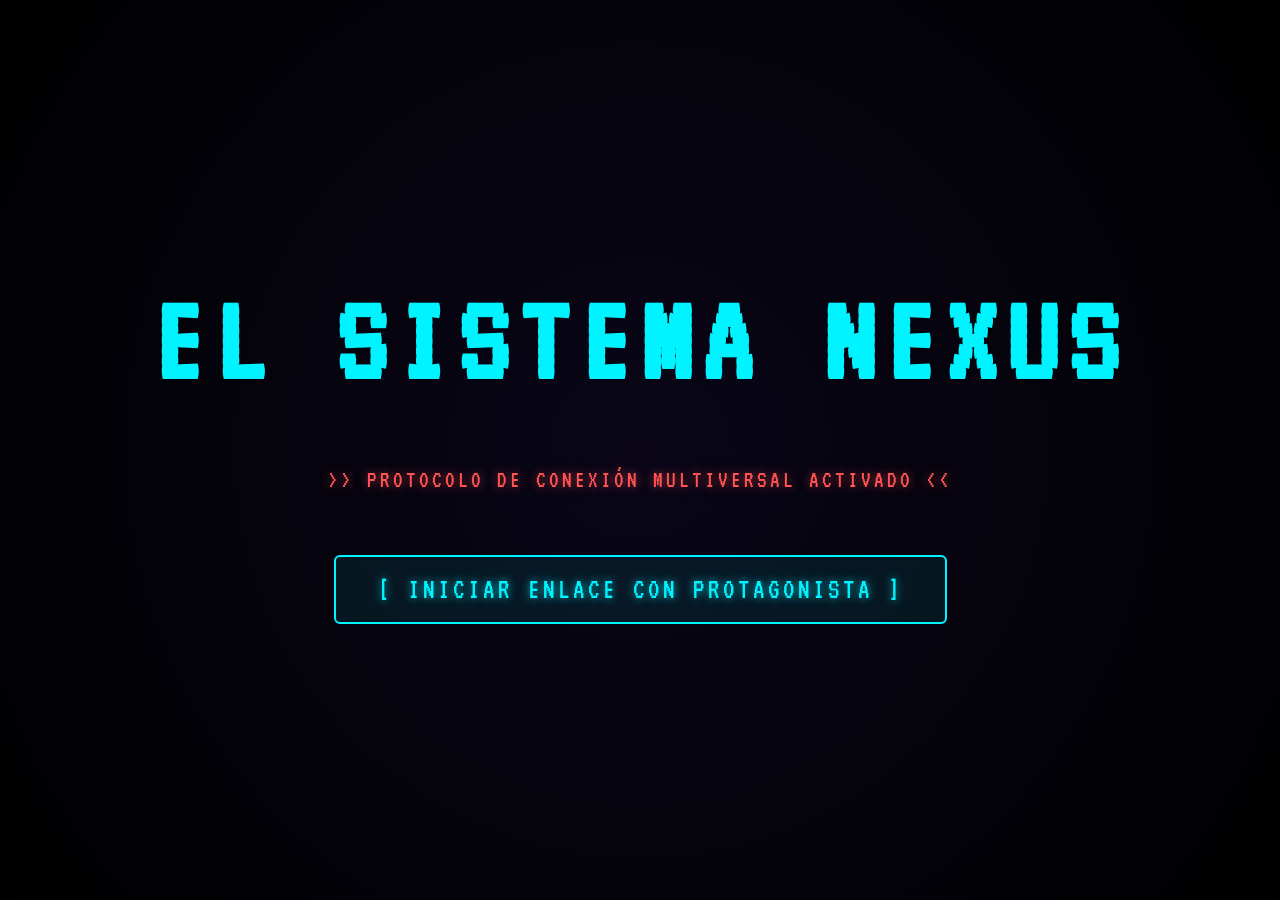
==== index.html @ ce7f97cc "Actualizacion de estilos, gifs transparentes y prologue" ====
<!DOCTYPE html>
<html lang="es">
<head>
    <meta charset="UTF-8">
    <meta name="viewport" content="width=device-width, initial-scale=1.0, maximum-scale=1.0, user-scalable=no">
    <title>Capítulo 1: El Sistema Nexus 📖✨</title>
    <link href="https://fonts.googleapis.com/css2?family=Montserrat:wght@300;400;600;700&family=VT323&display=swap" rel="stylesheet">
    <style>
        body, html {
            margin: 0; padding: 0;
            height: 100vh; width: 100vw;
            background-color: #05050a;
            color: #ffffff;
            font-family: 'Montserrat', sans-serif;
            overflow: hidden;
            user-select: none;
        }

        /* --- FONDOS DE LAS ESCENAS --- */
        #scene-bg {
            position: absolute;
            top: 0; left: 0; width: 100%; height: 100%;
            background-size: cover;
            background-position: center;
            transition: all 1.5s ease;
            z-index: 1;
        }

        .bg-system { background: radial-gradient(circle at center, #1a0b2e 0%, #000000 100%); }
        .bg-hero { background: radial-gradient(circle at top, #0d1b2a 0%, #000000 100%); }
        .bg-romance { background: linear-gradient(to bottom, #2b1055 0%, #7597de 100%); }
        .bg-atardecer { background-image: url('atardecer.jpg'); }

        /* Efecto de estática (Misterio/Gotham) */
        #fx-overlay {
            position: absolute;
            top: 0; left: 0; width: 100%; height: 100%;
            background-image: radial-gradient(rgba(255,255,255,0.1) 1px, transparent 1px);
            background-size: 4px 4px;
            opacity: 0.3;
            z-index: 2;
            pointer-events: none;
        }

        /* --- INTERFAZ DE NOVELA VISUAL --- */
        #vn-container {
            position: absolute;
            bottom: 0; left: 0; width: 100%; height: 100%;
            display: flex;
            flex-direction: column;
            justify-content: flex-end;
            align-items: center;
            z-index: 10;
            padding-bottom: 5vh;
        }

        /* Contenedor de Imagen del Personaje (Reemplaza a los emojis) */
        #character-sprite {
            width: 100%;
            max-width: 400px;
            height: 45vh; /* Ocupa casi la mitad de la pantalla */
            object-fit: contain;
            object-position: bottom;
            margin-bottom: -10px;
            transition: all 0.5s ease;
            opacity: 0;
            transform: translateY(20px);
            filter: drop-shadow(0 0 15px rgba(255,255,255,0.2));
        }

        .show-sprite { opacity: 1 !important; transform: translateY(0) !important; }

        /* Caja de diálogo - ESTILO MANHWA / HOLOGRAMA */
        #dialogue-box {
            width: 90%; max-width: 700px;
            background: rgba(10, 15, 30, 0.7); /* Más transparente */
            border: 2px solid #00f3ff; /* Borde cyan estilo sistema */
            border-radius: 8px;
            padding: 30px 25px 20px 25px;
            position: relative;
            /* Efecto de brillo de pantalla (Glow) */
            box-shadow: 0 0 20px rgba(0, 243, 255, 0.4), inset 0 0 15px rgba(0, 243, 255, 0.2);
            backdrop-filter: blur(8px); /* Efecto cristal */
            transition: opacity 0.5s ease; /* Para desaparecer en el prólogo */
        }

        /* Etiqueta del nombre (Estilo Rango/Sistema) */
        #name-tag {
            position: absolute;
            top: -18px; left: 20px;
            background: #00f3ff;
            color: #000;
            padding: 6px 20px;
            border-radius: 4px;
            font-weight: 800;
            font-size: 1.1rem;
            letter-spacing: 1.5px;
            text-transform: uppercase;
            box-shadow: 0 0 10px rgba(0, 243, 255, 0.6);
            border: 1px solid #ffffff;
        }

        /* Texto que se escribe solo */
        #dialogue-text {
            font-size: 1.2rem;
            line-height: 1.6;
            min-height: 90px;
            color: #e0f7fa;
            text-shadow: 0 2px 4px rgba(0,0,0,0.8);
        }

        /* Botón para avanzar o elegir opción */
        #choices-container {
            margin-top: 20px;
            display: flex;
            flex-direction: column;
            gap: 12px;
            align-items: flex-end;
            min-height: 45px;
        }

        .choice-btn {
            background: rgba(0, 243, 255, 0.1);
            border: 1px solid #00f3ff;
            color: #00f3ff;
            padding: 12px 24px;
            border-radius: 6px;
            font-family: 'Montserrat', sans-serif;
            font-weight: 700;
            font-size: 1rem;
            cursor: pointer;
            transition: all 0.3s ease;
            text-align: right;
            display: none; 
            animation: fadeIn 0.5s ease forwards;
            box-shadow: 0 0 5px rgba(0, 243, 255, 0.2);
        }

        @keyframes fadeIn { from { opacity: 0; transform: translateX(15px); } to { opacity: 1; transform: translateX(0); } }

        .choice-btn:hover, .choice-btn:active {
            background: #00f3ff;
            color: #000;
            box-shadow: 0 0 15px rgba(0, 243, 255, 0.8);
            transform: translateX(-5px);
        }

        /* Detalles de Fanfic / Letras especiales */
        .highlight { color: #00e676; font-weight: bold; text-shadow: 0 0 5px #00e676; }
        .blue-candy { color: #4fc3f7; font-weight: bold; text-shadow: 0 0 5px #4fc3f7; }
        .system-text { font-family: 'VT323', monospace; font-size: 1.5rem; color: #ff5252; text-shadow: 0 0 8px rgba(255,82,82,0.6); }

        /* --- PANTALLA DE INICIO (TITLE SCREEN) --- */
        #title-screen {
            position: fixed;
            top: 0; left: 0; width: 100%; height: 100%;
            background: radial-gradient(circle at center, #0a0618 0%, #000000 100%);
            z-index: 100;
            display: flex;
            flex-direction: column;
            justify-content: center;
            align-items: center;
            gap: 7vh;
            transition: opacity 1.5s ease, visibility 1.5s ease;
        }

        #title-screen.fade-out {
            opacity: 0;
            visibility: hidden;
            pointer-events: none;
        }

        #game-title {
            font-family: 'VT323', monospace;
            font-size: clamp(3rem, 11vw, 8rem);
            letter-spacing: 10px;
            margin: 0;
            color: #00f3ff;
            position: relative;
            animation: title-glow 3s ease-in-out infinite;
        }

        @keyframes title-glow {
            0%, 100% { text-shadow: 0 0 12px rgba(0,243,255,0.7), 0 0 35px rgba(0,243,255,0.4), 0 0 70px rgba(0,243,255,0.25); }
            50% { text-shadow: 0 0 20px rgba(0,243,255,1), 0 0 55px rgba(0,243,255,0.7), 0 0 100px rgba(0,243,255,0.5); }
        }

        /* Capas de Glitch (interferencia ligera) */
        #game-title::before, #game-title::after {
            content: attr(data-text);
            position: absolute;
            top: 0; left: 0; width: 100%;
            overflow: hidden;
            pointer-events: none;
            opacity: 0;
        }

        #game-title::before {
            color: #ff5252;
            clip-path: inset(0 0 55% 0);
            animation: glitch-a 4s infinite steps(1);
        }

        #game-title::after {
            color: #4fc3f7;
            clip-path: inset(60% 0 0 0);
            animation: glitch-b 4s infinite steps(1);
        }

        @keyframes glitch-a {
            0%, 91%, 100% { opacity: 0; transform: translate(0, 0); }
            92% { opacity: 0.85; transform: translate(-5px, 2px); }
            94% { opacity: 0.85; transform: translate(4px, -2px); }
            96% { opacity: 0.85; transform: translate(-3px, 1px); }
            98% { opacity: 0; transform: translate(0, 0); }
        }

        @keyframes glitch-b {
            0%, 90%, 100% { opacity: 0; transform: translate(0, 0); }
            93% { opacity: 0.85; transform: translate(5px, -1px); }
            95% { opacity: 0.85; transform: translate(-4px, 2px); }
            97% { opacity: 0.85; transform: translate(2px, -2px); }
            99% { opacity: 0; transform: translate(0, 0); }
        }

        #title-subtitle {
            font-family: 'VT323', monospace;
            font-size: clamp(1rem, 3vw, 1.5rem);
            color: #ff5252;
            letter-spacing: 3px;
            text-shadow: 0 0 10px rgba(255, 82, 82, 0.6);
            animation: subtitle-blink 2.5s ease-in-out infinite;
        }

        @keyframes subtitle-blink {
            0%, 100% { opacity: 0.4; }
            50% { opacity: 1; }
        }

        #start-btn {
            font-family: 'VT323', monospace;
            font-size: clamp(1.2rem, 3.5vw, 1.8rem);
            letter-spacing: 3px;
            background: rgba(0, 243, 255, 0.08);
            border: 2px solid #00f3ff;
            color: #00f3ff;
            padding: 18px 42px;
            border-radius: 6px;
            cursor: pointer;
            text-shadow: 0 0 8px rgba(0, 243, 255, 0.8);
            animation: start-pulse 2.4s ease-in-out infinite;
            transition: background 0.3s ease, color 0.3s ease, transform 0.3s ease;
        }

        @keyframes start-pulse {
            0%, 100% { box-shadow: 0 0 10px rgba(0, 243, 255, 0.3), inset 0 0 8px rgba(0, 243, 255, 0.1); transform: scale(1); }
            50% { box-shadow: 0 0 35px rgba(0, 243, 255, 0.9), inset 0 0 18px rgba(0, 243, 255, 0.35); transform: scale(1.05); }
        }

        #start-btn:hover, #start-btn:active {
            background: #00f3ff;
            color: #000;
            text-shadow: none;
            transform: scale(1.08);
            box-shadow: 0 0 40px rgba(0, 243, 255, 0.9);
        }

        #start-btn:disabled { cursor: default; }

        /* --- MODAL DE SELECCIÓN DE PERSONAJE --- */
        #char-modal {
            position: fixed;
            top: 0; left: 0; width: 100%; height: 100%;
            z-index: 200;
            background: rgba(3, 5, 12, 0.92);
            backdrop-filter: blur(10px);
            display: flex;
            flex-direction: column;
            justify-content: center;
            align-items: center;
            gap: 5vh;
            padding: 20px;
            opacity: 0;
            visibility: hidden;
            pointer-events: none;
            transition: opacity 0.8s ease, visibility 0.8s ease;
        }

        #char-modal.active {
            opacity: 1;
            visibility: visible;
            pointer-events: auto;
        }

        #char-modal.fade-out {
            opacity: 0;
            visibility: hidden;
            pointer-events: none;
            transition: opacity 1.5s ease, visibility 1.5s ease;
        }

        #char-modal-title {
            font-family: 'VT323', monospace;
            font-size: clamp(1.8rem, 6vw, 3.5rem);
            letter-spacing: 6px;
            margin: 0;
            color: #00f3ff;
            text-align: center;
            position: relative;
            animation: title-glow 3s ease-in-out infinite;
        }

        #char-modal-title::before, #char-modal-title::after {
            content: attr(data-text);
            position: absolute;
            top: 0; left: 0; width: 100%;
            overflow: hidden;
            pointer-events: none;
            opacity: 0;
        }

        #char-modal-title::before { color: #ff5252; clip-path: inset(0 0 55% 0); animation: glitch-a 4s infinite steps(1); }
        #char-modal-title::after { color: #4fc3f7; clip-path: inset(60% 0 0 0); animation: glitch-b 4s infinite steps(1); }

        /* Botón regresar (esquina superior izquierda) */
        #back-btn {
            position: absolute;
            top: 20px;
            left: 20px;
            font-family: 'VT323', monospace;
            font-size: 1.3rem;
            letter-spacing: 2px;
            background: rgba(0, 243, 255, 0.06);
            border: 1px solid rgba(0, 243, 255, 0.5);
            color: #00f3ff;
            padding: 10px 22px;
            border-radius: 6px;
            cursor: pointer;
            text-shadow: 0 0 8px rgba(0, 243, 255, 0.7);
            transition: all 0.25s ease;
            z-index: 5;
        }

        #back-btn:hover, #back-btn:active {
            background: #00f3ff;
            color: #000;
            text-shadow: none;
            box-shadow: 0 0 18px rgba(0, 243, 255, 0.8);
            transform: translateX(-3px);
        }

        /* Cuadrícula de tarjetas */
        #char-grid {
            display: grid;
            grid-template-columns: repeat(auto-fit, minmax(140px, 1fr));
            width: 100%;
            max-width: 820px;
            gap: 22px;
            transition: opacity 0.4s ease, filter 0.4s ease;
        }

        .char-card {
            position: relative;
            background: rgba(0, 243, 255, 0.05);
            border: 2px solid rgba(0, 243, 255, 0.5);
            border-radius: 10px;
            padding: 12px;
            cursor: pointer;
            text-align: center;
            transition: transform 0.25s ease, box-shadow 0.25s ease, border-color 0.25s ease, background 0.25s ease;
            animation: card-in 0.5s ease backwards;
        }

        @keyframes card-in {
            from { opacity: 0; transform: translateY(25px) scale(0.9); }
            to { opacity: 1; transform: translateY(0) scale(1); }
        }

        /* Flotación suave y continua de los personajes */
        @keyframes float {
            0%, 100% { transform: translateY(0); }
            50% { transform: translateY(-10px); }
        }

        .char-card img {
            width: 100%;
            aspect-ratio: 1 / 1;
            object-fit: cover;
            border-radius: 6px;
            display: block;
            filter: saturate(0.8) contrast(1.05);
            transition: filter 0.25s ease;
            animation: float 3.5s ease-in-out infinite;
        }

        .char-card .char-name {
            margin-top: 10px;
            font-family: 'VT323', monospace;
            font-size: 1.3rem;
            letter-spacing: 2px;
            color: #e0f7fa;
        }

        /* Candado superpuesto (personaje bloqueado) */
        .char-lock {
            position: absolute;
            top: 10px;
            right: 12px;
            font-size: 1.5rem;
            z-index: 2;
            pointer-events: none;
            filter: drop-shadow(0 0 8px rgba(255, 23, 68, 0.8));
            animation: lock-pulse 3s ease-in-out infinite;
        }

        @keyframes lock-pulse {
            0%, 100% { opacity: 0.75; transform: scale(1); }
            50% { opacity: 1; transform: scale(1.12); }
        }

        .char-card:hover, .char-card:active {
            transform: scale(1.08) translateY(-4px);
            border-color: #00f3ff;
            background: rgba(0, 243, 255, 0.15);
            box-shadow: 0 0 25px rgba(0, 243, 255, 0.7), inset 0 0 12px rgba(0, 243, 255, 0.3);
            z-index: 2;
        }

        .char-card:hover img, .char-card:active img { filter: saturate(1.3); }

        .char-card.selected {
            border-color: #ff1744;
            box-shadow: 0 0 25px rgba(255, 23, 68, 0.7), inset 0 0 12px rgba(255, 23, 68, 0.3);
        }

        /* Botón dorado para crear protagonista */
        #create-btn {
            font-family: 'VT323', monospace;
            font-size: clamp(1.2rem, 3.5vw, 1.7rem);
            letter-spacing: 3px;
            background: rgba(255, 215, 0, 0.08);
            border: 2px solid #ffd700;
            color: #ffd700;
            padding: 16px 40px;
            border-radius: 8px;
            cursor: pointer;
            text-shadow: 0 0 10px rgba(255, 215, 0, 0.8);
            animation: create-pulse 2s ease-in-out infinite;
            transition: background 0.3s ease, color 0.3s ease, transform 0.3s ease;
            width: 90%;
            max-width: 820px;
        }

        @keyframes create-pulse {
            0%, 100% { box-shadow: 0 0 12px rgba(255, 215, 0, 0.35), inset 0 0 8px rgba(255, 215, 0, 0.12); transform: scale(1); }
            50% { box-shadow: 0 0 35px rgba(255, 215, 0, 0.85), inset 0 0 18px rgba(255, 215, 0, 0.3); transform: scale(1.03); }
        }

        #create-btn:hover, #create-btn:active {
            background: #ffd700;
            color: #000;
            text-shadow: none;
            transform: scale(1.04);
            box-shadow: 0 0 40px rgba(255, 215, 0, 0.9);
        }

        /* --- MODAL DE CREACIÓN DE AVATAR (CYBERPUNK) --- */
        #creator-modal {
            position: fixed;
            top: 0; left: 0; width: 100%; height: 100%;
            z-index: 250;
            background: rgba(5, 2, 12, 0.95);
            backdrop-filter: blur(12px);
            display: flex;
            flex-direction: column;
            justify-content: center;
            align-items: center;
            gap: 4vh;
            padding: 20px;
            overflow-y: auto;
            opacity: 0;
            visibility: hidden;
            pointer-events: none;
            transition: opacity 0.8s ease, visibility 0.8s ease;
        }

        #creator-modal.active {
            opacity: 1;
            visibility: visible;
            pointer-events: auto;
        }

        #creator-modal.fade-out {
            opacity: 0;
            visibility: hidden;
            pointer-events: none;
            transition: opacity 1.5s ease, visibility 1.5s ease;
        }

        #creator-title {
            font-family: 'VT323', monospace;
            font-size: clamp(1.8rem, 6vw, 3.5rem);
            letter-spacing: 8px;
            margin: 0;
            color: #ff2bd6;
            position: relative;
            text-shadow: 0 0 10px rgba(255, 43, 214, 0.8), 0 0 35px rgba(255, 43, 214, 0.5), 0 0 70px rgba(255, 43, 214, 0.35);
            animation: creator-glow 3s ease-in-out infinite;
        }

        @keyframes creator-glow {
            0%, 100% { text-shadow: 0 0 10px rgba(255, 43, 214, 0.8), 0 0 35px rgba(255, 43, 214, 0.5), 0 0 70px rgba(255, 43, 214, 0.35); }
            50% { text-shadow: 0 0 16px rgba(255, 43, 214, 1), 0 0 50px rgba(255, 43, 214, 0.75), 0 0 100px rgba(255, 43, 214, 0.55); }
        }

        /* Layout de dos columnas del creador (Flexbox) */
        #creator-layout {
            display: flex;
            flex-wrap: wrap;
            justify-content: center;
            align-items: flex-start;
            gap: 40px;
            width: 100%;
            max-width: 960px;
        }

        /* Columna izquierda: vista previa del avatar */
        #creator-preview {
            display: flex;
            flex-direction: column;
            align-items: center;
            gap: 14px;
            flex: 0 1 300px;
            min-width: 240px;
        }

        #preview-frame {
            width: 100%;
            max-width: 280px;
            aspect-ratio: 4 / 5;
            border: 2px solid #ff2bd6;
            border-radius: 12px;
            background: rgba(255, 43, 214, 0.05);
            box-shadow: 0 0 20px rgba(255, 43, 214, 0.4), inset 0 0 15px rgba(255, 43, 214, 0.2);
            overflow: hidden;
            display: flex;
            align-items: center;
            justify-content: center;
        }

        /* Flotación suave de la vista previa (con escala para cubrir el marco) */
        @keyframes float-preview {
            0%, 100% { transform: translateY(0) scale(1.06); }
            50% { transform: translateY(-12px) scale(1.06); }
        }

        #avatar-preview {
            width: 100%;
            height: 100%;
            object-fit: cover;
            animation: float-preview 3.5s ease-in-out infinite;
        }

        #preview-label {
            font-family: 'VT323', monospace;
            font-size: 1.15rem;
            letter-spacing: 2px;
            color: #ffb3ef;
            text-shadow: 0 0 8px rgba(255, 43, 214, 0.6);
            text-align: center;
        }

        /* Columna derecha: opciones */
        #creator-options-col {
            flex: 1 1 340px;
            min-width: 280px;
            display: flex;
            flex-direction: column;
            justify-content: center;
            gap: 4vh;
        }

        .creator-section {
            width: 100%;
            max-width: 700px;
            text-align: center;
        }

        .creator-section h3 {
            font-family: 'VT323', monospace;
            font-size: clamp(1.2rem, 3.5vw, 1.6rem);
            letter-spacing: 4px;
            color: #00f3ff;
            text-shadow: 0 0 10px rgba(0, 243, 255, 0.7);
            margin: 0 0 15px 0;
            text-transform: uppercase;
        }

        /* Campo de nombre del jugador */
        #playerNameInput {
            width: 100%;
            max-width: 320px;
            box-sizing: border-box;
            display: block;
            margin: 0 auto;
            font-family: 'VT323', monospace;
            font-size: 1.3rem;
            letter-spacing: 2px;
            background: rgba(5, 2, 12, 0.8);
            border: 2px solid #ff2bd6;
            color: #ffffff;
            padding: 12px 16px;
            border-radius: 6px;
            text-align: center;
            text-shadow: 0 0 8px rgba(255, 255, 255, 0.6);
            box-shadow: 0 0 12px rgba(255, 43, 214, 0.3), inset 0 0 8px rgba(255, 43, 214, 0.15);
            outline: none;
            transition: all 0.25s ease;
        }

        #playerNameInput::placeholder {
            color: rgba(255, 179, 239, 0.45);
            text-shadow: none;
        }

        #playerNameInput:focus {
            border-color: #00f3ff;
            box-shadow: 0 0 18px rgba(0, 243, 255, 0.6), inset 0 0 10px rgba(0, 243, 255, 0.2);
        }

        .creator-options {
            display: flex;
            flex-wrap: wrap;
            gap: 12px;
            justify-content: center;
        }

        .option-btn {
            font-family: 'VT323', monospace;
            font-size: 1.25rem;
            letter-spacing: 2px;
            background: rgba(255, 43, 214, 0.06);
            border: 2px solid rgba(255, 43, 214, 0.5);
            color: #ffb3ef;
            padding: 12px 26px;
            border-radius: 6px;
            cursor: pointer;
            transition: all 0.25s ease;
        }

        .option-btn:hover {
            border-color: #ff2bd6;
            box-shadow: 0 0 15px rgba(255, 43, 214, 0.5);
            transform: translateY(-2px);
        }

        .option-btn.selected {
            background: #ff2bd6;
            border-color: #ff2bd6;
            color: #0a0212;
            box-shadow: 0 0 20px rgba(255, 43, 214, 0.8), inset 0 0 8px rgba(255, 43, 214, 0.4);
            transform: scale(1.05);
        }

        /* Botón + estadísticas de objeto inicial */
        .option-group {
            display: flex;
            flex-direction: column;
            align-items: center;
            gap: 6px;
        }

        .option-stats {
            font-family: 'VT323', monospace;
            font-size: 1.05rem;
            letter-spacing: 1px;
            color: #00f3ff;
            text-shadow: 0 0 8px rgba(0, 243, 255, 0.6);
        }

        /* Botones inferiores del creador */
        #creator-actions {
            display: flex;
            flex-wrap: wrap;
            justify-content: center;
            align-items: center;
            gap: 20px;
        }

        #creator-back-btn {
            font-family: 'VT323', monospace;
            font-size: clamp(1.1rem, 3vw, 1.5rem);
            letter-spacing: 3px;
            background: rgba(255, 23, 68, 0.08);
            border: 2px solid #ff1744;
            color: #ff1744;
            padding: 14px 36px;
            border-radius: 8px;
            cursor: pointer;
            text-shadow: 0 0 10px rgba(255, 23, 68, 0.8);
            transition: background 0.3s ease, color 0.3s ease, transform 0.3s ease;
        }

        #creator-back-btn:hover, #creator-back-btn:active {
            background: #ff1744;
            color: #000;
            text-shadow: none;
            box-shadow: 0 0 30px rgba(255, 23, 68, 0.9);
            transform: translateX(-3px);
        }

        #link-btn {
            font-family: 'VT323', monospace;
            font-size: clamp(1.2rem, 3.5vw, 1.7rem);
            letter-spacing: 4px;
            background: rgba(0, 230, 118, 0.08);
            border: 2px solid #00e676;
            color: #00e676;
            padding: 16px 50px;
            border-radius: 8px;
            cursor: pointer;
            text-shadow: 0 0 10px rgba(0, 230, 118, 0.8);
            animation: link-pulse 2s ease-in-out infinite;
            transition: background 0.3s ease, color 0.3s ease, transform 0.3s ease;
        }

        @keyframes link-pulse {
            0%, 100% { box-shadow: 0 0 12px rgba(0, 230, 118, 0.35), inset 0 0 8px rgba(0, 230, 118, 0.12); transform: scale(1); }
            50% { box-shadow: 0 0 35px rgba(0, 230, 118, 0.85), inset 0 0 18px rgba(0, 230, 118, 0.3); transform: scale(1.04); }
        }

        #link-btn:hover, #link-btn:active {
            background: #00e676;
            color: #000;
            text-shadow: none;
            transform: scale(1.06);
            box-shadow: 0 0 40px rgba(0, 230, 118, 0.9);
        }

        #link-btn:disabled { cursor: default; }

        /* --- OVERLAY DE ACCESO DENEGADO --- */
        #lock-overlay {
            position: fixed;
            top: 0; left: 0; width: 100%; height: 100%;
            z-index: 400;
            background: rgba(2, 2, 8, 0.88);
            backdrop-filter: blur(4px);
            display: flex;
            flex-direction: column;
            justify-content: center;
            align-items: center;
            padding: 20px;
            opacity: 0;
            visibility: hidden;
            pointer-events: none;
            transition: opacity 0.3s ease, visibility 0.3s ease;
        }

        #lock-overlay.show {
            opacity: 1;
            visibility: visible;
            pointer-events: auto;
        }

        #lock-overlay-text {
            font-family: 'VT323', monospace;
            font-size: clamp(1.2rem, 4vw, 2.2rem);
            letter-spacing: 2px;
            line-height: 1.5;
            color: #ff1744;
            text-shadow: 0 0 10px rgba(255, 23, 68, 0.9), 0 0 30px rgba(255, 23, 68, 0.6), 0 0 60px rgba(255, 23, 68, 0.4);
            text-align: center;
            max-width: 800px;
            animation: error-shake 0.15s linear 8;
        }

        @keyframes error-shake {
            0% { transform: translate(0, 0); }
            25% { transform: translate(-3px, 1px); }
            50% { transform: translate(3px, -2px); }
            75% { transform: translate(-2px, -1px); }
            100% { transform: translate(2px, 2px); }
        }

        /* --- PRÓLOGO: RUPTURA DIMENSIONAL --- */
        /* Glitch visual + temblor de pantalla (clase del contenedor principal) */
        #vn-container.glitch-mode { animation: screen-shake 0.45s linear infinite; }

        @keyframes screen-shake {
            0%, 100% { transform: translate(0, 0); filter: none; }
            8% { transform: translate(-12px, 6px); filter: hue-rotate(90deg) saturate(2); }
            16% { transform: translate(10px, -8px); filter: invert(0.08) contrast(1.3); }
            24% { transform: translate(-8px, -6px); filter: hue-rotate(-60deg); }
            32% { transform: translate(12px, 7px); filter: none; }
            40% { transform: translate(-10px, 4px); filter: contrast(1.6) saturate(0.4); }
            48% { transform: translate(9px, -5px); filter: hue-rotate(140deg); }
            56% { transform: translate(-7px, 8px); filter: invert(0.06); }
            64% { transform: translate(11px, -7px); filter: none; }
            72% { transform: translate(-9px, 5px); filter: hue-rotate(-120deg) contrast(1.2); }
            80% { transform: translate(8px, 6px); filter: invert(0.05); }
            88% { transform: translate(-6px, -8px); filter: hue-rotate(60deg); }
        }

        /* Oscurecimiento intermitente del fondo durante la ruptura */
        #scene-bg.bg-dark-flicker { animation: bg-dark-flicker 0.9s linear infinite; }

        @keyframes bg-dark-flicker {
            0%, 100% { filter: brightness(1); }
            20% { filter: brightness(0.2); }
            35% { filter: brightness(0.85); }
            55% { filter: brightness(0.1); }
            70% { filter: brightness(0.75); }
            85% { filter: brightness(0.25); }
        }

        /* Destello blanco → negro absoluto */
        #flash-overlay {
            position: fixed;
            top: 0; left: 0; width: 100%; height: 100%;
            z-index: 500;
            background: #ffffff;
            opacity: 0;
            display: none;
            pointer-events: none;
            transition: opacity 0.6s ease, background-color 0.9s ease;
        }

    </style>
</head>
<body>

    <!-- PANTALLA DE INICIO -->
    <div id="title-screen">
        <h1 id="game-title" data-text="EL SISTEMA NEXUS">EL SISTEMA NEXUS</h1>
        <div id="title-subtitle">&gt;&gt; PROTOCOLO DE CONEXIÓN MULTIVERSAL ACTIVADO &lt;&lt;</div>
        <button id="start-btn">[ INICIAR ENLACE CON PROTAGONISTA ]</button>
    </div>

    <!-- MODAL DE SELECCIÓN DE PERSONAJE -->
    <div id="char-modal">
        <button id="back-btn">◁ REGRESAR</button>
        <h2 id="char-modal-title" data-text="SELECCIONA A TU PERSONAJE">SELECCIONA A TU PERSONAJE</h2>
        <div id="char-grid"></div>
        <button id="create-btn">✦ FORJAR NUEVA ENTIDAD ✦</button>
    </div>

    <!-- MODAL DE CREACIÓN DE AVATAR -->
    <div id="creator-modal">
        <h2 id="creator-title">CREACIÓN DE AVATAR</h2>

        <div id="creator-layout">
            <!-- Columna izquierda: vista previa del avatar -->
            <div id="creator-preview">
                <div id="preview-frame">
                    <img id="avatar-preview" src="chica_neutral.gif" alt="Avatar">
                </div>
                <div id="preview-label">ATUENDO ACTUAL: NEUTRAL</div>
            </div>

            <!-- Columna derecha: opciones -->
            <div id="creator-options-col">
                <div class="creator-section">
                    <h3>&gt; Nombre</h3>
                    <input type="text" id="playerNameInput" placeholder="Ingresa tu nombre..." maxlength="20" autocomplete="off">
                </div>

                <div class="creator-section">
                    <h3>&gt; Atuendo</h3>
                    <div class="creator-options" id="outfit-options">
                        <div class="option-btn" data-value="Traje de Héroe">[ Traje de Héroe ]</div>
                        <div class="option-btn" data-value="Ropa Casual">[ Ropa Casual ]</div>
                        <div class="option-btn" data-value="Armadura Ligera">[ Armadura Ligera ]</div>
                    </div>
                </div>

                <div class="creator-section">
                    <h3>&gt; Objeto Inicial</h3>
                    <div class="creator-options" id="item-options">
                        <div class="option-group">
                            <div class="option-btn" data-value="Chocolates de Menta 🍫">[ Chocolates de Menta 🍫 ]</div>
                            <div class="option-stats">+50 Energía / +10 Regeneración</div>
                        </div>
                        <div class="option-group">
                            <div class="option-btn" data-value="Paleta Azul 🍭">[ Paleta Azul 🍭 ]</div>
                            <div class="option-stats">+20 Carisma / +15 Suerte</div>
                        </div>
                    </div>
                </div>
            </div>
        </div>

        <div id="creator-actions">
            <button id="creator-back-btn">◁ VOLVER</button>
            <button id="link-btn">[ INICIAR ENLACE ]</button>
        </div>
    </div>

    <!-- OVERLAY DE ACCESO DENEGADO -->
    <div id="lock-overlay">
        <div id="lock-overlay-text"></div>
    </div>

    <!-- DESTELLO BLANCO/NEGRO (TRANSICIÓN DEL PRÓLOGO) -->
    <div id="flash-overlay"></div>

    <!-- FONDO Y EFECTOS -->
    <div id="scene-bg" class="bg-system"></div>
    <div id="fx-overlay"></div>

    <!-- CONTENEDOR DE LA NOVELA VISUAL -->
    <div id="vn-container">
        <!-- SPRITE DEL PERSONAJE: JS inyecta <img> o <video id="character-sprite"> según la extensión -->
        <img id="character-sprite" src="" alt="Personaje">
        
        <div id="dialogue-box">
            <div id="name-tag">Sistema</div>
            <div id="dialogue-text"></div>
            
            <div id="choices-container">
                <!-- Los botones de opciones aparecerán aquí -->
            </div>
        </div>
    </div>

    <script>
        // --- MOTOR DE NOVELA VISUAL ---
        
        // La historia completa (¡Ahora usa imágenes en lugar de emojis!)
        // Nota: En 'image', pon la URL o ruta local de las imágenes PNG que quieras usar.
        const story = [
            {
                name: "[ ALERTA DEL SISTEMA ]",
                image: "https://cdn-icons-png.flaticon.com/512/8682/8682914.png", // Imagen de sistema/holograma
                bg: "bg-system",
                text: "<span class='system-text'>Buscando en el multiverso... Escaneando Ciudad Gótica y Ciudad Central... Escaneando Asociación de Héroes...</span>",
                choices: [{ text: "[ Ver resultados ]", next: 1 }]
            },
            {
                name: "[ ALERTA DEL SISTEMA ]",
                image: "https://cdn-icons-png.flaticon.com/512/8682/8682914.png",
                bg: "bg-system",
                text: "<span class='system-text'>ERROR. Ningún héroe registrado cumple con los requisitos. Se requiere a la protagonista principal. Identidad confirmada: MARELY.</span>",
                choices: [{ text: "¿Qué está pasando?", next: 2 }]
            },
            {
                name: "Ángel (Admin)",
                image: "fusion.mp4", // Aquí pondrías un sprite tipo anime o sombra
                bg: "bg-hero",
                text: "Tranquila. He hackeado la interfaz. Sé que te encantan las buenas historias de ficción, los manhwas y los misterios...",
                choices: [{ text: "Así es...", next: 3 }, { text: "¿Quién eres?", next: 3 }]
            },
            {
                name: "Ángel (Admin)",
                image: "fusion.mp4",
                bg: "bg-hero",
                text: "Barry Allen puede romper la barrera del tiempo, Dick Grayson tiene la agilidad perfecta y Saitama acaba con todo de un golpe...",
                choices: [{ text: "Sigue...", next: 4 }]
            }
        ];

        let currentScene = 0;
        let isTyping = false;
        let typeTimer;
        
        const uiBg = document.getElementById('scene-bg');
        let uiSprite = document.getElementById('character-sprite');
        const uiName = document.getElementById('name-tag');
        const uiText = document.getElementById('dialogue-text');
        const uiChoices = document.getElementById('choices-container');
        const uiDialogueBox = document.getElementById('dialogue-box');
        const uiVnContainer = document.getElementById('vn-container');
        const uiFlashOverlay = document.getElementById('flash-overlay');

        // Carga el sprite del personaje: <img> para imágenes, <video> para archivos de video
        // (intercambia el elemento según la extensión, conservando el id y los estilos CSS)
        function setCharacterSprite(source) {
            const isVideo = /\.(mp4|webm|ogv|mov)$/i.test(source || '');
            const wanted = isVideo ? 'video' : 'img';

            if (uiSprite.tagName.toLowerCase() !== wanted) {
                let el;
                if (isVideo) {
                    el = document.createElement('video');
                    el.autoplay = true;
                    el.loop = true;
                    el.muted = true;
                    el.playsInline = true;
                } else {
                    el = document.createElement('img');
                    el.alt = 'Personaje';
                }
                el.id = 'character-sprite';
                el.src = source;
                uiSprite.replaceWith(el);
                uiSprite = el;
            } else {
                uiSprite.src = source;
            }

            // Forzar reproducción del video al cambiar de escena
            if (isVideo) {
                uiSprite.load();
                const playPromise = uiSprite.play();
                if (playPromise && playPromise.catch) playPromise.catch(() => {});
            }
        }

        // Muestra el sprite con su transición (doble rAF para que anime aunque el elemento sea nuevo)
        function showSprite() {
            requestAnimationFrame(() => requestAnimationFrame(() => uiSprite.classList.add('show-sprite')));
        }
        const uiTitleScreen = document.getElementById('title-screen');
        const uiStartBtn = document.getElementById('start-btn');
        const uiCharModal = document.getElementById('char-modal');
        const uiCharGrid = document.getElementById('char-grid');
        const uiCreateBtn = document.getElementById('create-btn');
        const uiBackBtn = document.getElementById('back-btn');
        const uiCreatorModal = document.getElementById('creator-modal');
        const uiOutfitOptions = document.getElementById('outfit-options');
        const uiItemOptions = document.getElementById('item-options');
        const uiLinkBtn = document.getElementById('link-btn');
        const uiCreatorBackBtn = document.getElementById('creator-back-btn');
        const uiAvatarPreview = document.getElementById('avatar-preview');
        const uiPreviewLabel = document.getElementById('preview-label');
        const uiPlayerNameInput = document.getElementById('playerNameInput');
        const uiLockOverlay = document.getElementById('lock-overlay');
        const uiLockText = document.getElementById('lock-overlay-text');

        // Función para escribir el texto
        function typeWriter(htmlText, index, callback) {
            isTyping = true;
            uiText.innerHTML = htmlText;
            uiText.style.opacity = 0;
            
            let op = 0;
            typeTimer = setInterval(() => {
                if (op >= 1) {
                    clearInterval(typeTimer);
                    isTyping = false;
                    if (callback) callback();
                }
                uiText.style.opacity = op;
                op += 0.05;
            }, 30);
        }

        // Cargar una escena específica
        function loadScene(index) {
            const scene = story[index];
            currentScene = index;

            uiChoices.innerHTML = '';
            uiText.innerHTML = '';
            uiBg.className = scene.bg;
            
            // Cargar imagen o video del personaje
            uiSprite.classList.remove('show-sprite');
            setTimeout(() => {
                setCharacterSprite(scene.image);
                showSprite();
            }, 200);

            uiName.innerText = scene.name;
            
            // Cambiar color del cuadro y nombre según quién habla
            if(scene.name === "[ ALERTA DEL SISTEMA ]" || scene.name === "Sistema") {
                uiName.style.background = '#ff5252';
                uiName.style.color = '#fff';
                uiName.style.boxShadow = '0 0 10px rgba(255, 82, 82, 0.6)';
                uiDialogueBox.style.borderColor = '#ff5252';
                uiDialogueBox.style.boxShadow = '0 0 20px rgba(255, 82, 82, 0.4), inset 0 0 15px rgba(255, 82, 82, 0.2)';
            } else {
                uiName.style.background = '#00f3ff';
                uiName.style.color = '#000';
                uiName.style.boxShadow = '0 0 10px rgba(0, 243, 255, 0.6)';
                uiDialogueBox.style.borderColor = '#00f3ff';
                uiDialogueBox.style.boxShadow = '0 0 20px rgba(0, 243, 255, 0.4), inset 0 0 15px rgba(0, 243, 255, 0.2)';
            }

            typeWriter(scene.text, 0, () => {
                scene.choices.forEach(choice => {
                    const btn = document.createElement('div');
                    btn.className = 'choice-btn';
                    btn.innerText = choice.text;
                    btn.onclick = () => loadScene(choice.next);
                    uiChoices.appendChild(btn);
                    setTimeout(() => btn.style.display = 'block', 100);
                });
            });
        }

        // --- PRÓLOGO: CUTSCINE CINEMÁTICA ---
        const prologueLines = [
            { name: "Ángel", image: "fusion.mp4", text: "La tarde está perfecta hoy, ¿no crees? Siento que este momento podría durar para siempre." },
            { name: "Marely", image: null, text: "Sí, todo está muy tranquilo..." },
            // --- Aquí ocurre la RUPTURA DIMENSIONAL ---
            { name: "Marely", image: null, text: "¿Ángel...? ¿Qué está pasando? El cielo se está rompiendo." },
            { name: "Ángel", image: "fusion.mp4", text: "Es una fisura dimensional... te están arrastrando al otro lado." },
            { name: "Marely", image: null, text: "¡No, Ángel! ¡No me sueltes!" },
            { name: "Ángel", image: "fusion.mp4", text: "Escúchame bien. No importa a qué dimensión vayas, ni a quién tengas que enfrentar. Te voy a esperar. Sobrevive y encuentra el camino de regreso a mí." }
        ];

        let prologueActive = false;
        let prologueBusy = false;
        let prologueIndex = 0;

        function playPrologue() {
            prologueActive = true;
            prologueBusy = false;
            prologueIndex = 0;

            // Fondo del atardecer tranquilo
            uiBg.className = 'bg-atardecer';

            // Estilo de diálogo cyan para los personajes
            uiName.style.background = '#00f3ff';
            uiName.style.color = '#000';
            uiName.style.boxShadow = '0 0 10px rgba(0, 243, 255, 0.6)';
            uiDialogueBox.style.borderColor = '#00f3ff';
            uiDialogueBox.style.boxShadow = '0 0 20px rgba(0, 243, 255, 0.4), inset 0 0 15px rgba(0, 243, 255, 0.2)';
            uiChoices.innerHTML = '';
            uiDialogueBox.style.opacity = '1';

            showPrologueLine(0);
        }

        // Marely usa el atuendo elegido en la creación del avatar
        function showPrologueLine(i) {
            const line = prologueLines[i];
            const sprite = line.image || avatarImages[playerOutfit] || 'chica_neutral.gif';
            uiName.innerText = line.name;
            uiSprite.classList.remove('show-sprite');
            setTimeout(() => {
                setCharacterSprite(sprite);
                showSprite();
            }, 200);
            typeWriter(line.text, 0, null);
        }

        // Efecto de ruptura: la caja desaparece, la pantalla tiembla con glitch y el fondo oscila a oscuro
        function playBreakEffect(done) {
            prologueBusy = true;
            uiDialogueBox.style.opacity = '0';
            uiSprite.classList.remove('show-sprite');
            uiVnContainer.classList.add('glitch-mode');
            uiBg.classList.add('bg-dark-flicker');
            setTimeout(() => {
                uiVnContainer.classList.remove('glitch-mode');
                uiBg.classList.remove('bg-dark-flicker');
                uiDialogueBox.style.opacity = '1';
                prologueBusy = false;
                if (done) done();
            }, 3000);
        }

        // Destello blanco → negro absoluto → escena de ALERTA DEL SISTEMA
        function transitionToSystemAlert() {
            prologueActive = false;
            uiFlashOverlay.style.display = 'block';
            void uiFlashOverlay.offsetWidth; // Forzar reflow para que la transición anime
            uiFlashOverlay.style.opacity = '1';
            setTimeout(() => {
                // Fundido a negro absoluto
                uiFlashOverlay.style.background = '#000000';
                setTimeout(() => {
                    // La alerta del sistema carga detrás del negro
                    loadScene(0);
                    setTimeout(() => {
                        uiFlashOverlay.style.opacity = '0';
                        setTimeout(() => { uiFlashOverlay.style.display = 'none'; }, 1000);
                    }, 800);
                }, 1000);
            }, 700);
        }

        // Avance del prólogo: clic para continuar (clic durante el texto lo completa al instante)
        uiVnContainer.addEventListener('click', () => {
            if (!prologueActive || prologueBusy) return;
            if (isTyping) {
                clearInterval(typeTimer);
                uiText.style.opacity = 1;
                isTyping = false;
                return;
            }
            prologueIndex++;
            if (prologueIndex === 2) {
                // Clímax: primero ocurre la ruptura dimensional
                playBreakEffect(() => showPrologueLine(2));
            } else if (prologueIndex >= prologueLines.length) {
                transitionToSystemAlert();
            } else {
                showPrologueLine(prologueIndex);
            }
        });

        // --- PERSONAJES SELECCIONABLES (bloqueados hasta avanzar en el Modo Historia) ---
        const selectableChars = [
            { name: "VEGETA", image: "vegueta.gif" },
            { name: "MAO MAO", image: "maomao.gif" },
            { name: "SAITAMA", image: "saitama.gif" },
            { name: "JASON TODD", image: "tood.gif" },
            { name: "DICK GRAYSON", image: "dick.gif" }
        ];

        // Variables globales del avatar del jugador
        let playerName = "Marely";
        let playerOutfit = "Ropa Casual";
        let playerItem = "Chocolates de Menta 🍫";

        let charsBuilt = false;
        let lockTimer;

        function buildCharGrid() {
            selectableChars.forEach((char, i) => {
                const card = document.createElement('div');
                card.className = 'char-card';
                card.dataset.name = char.name;
                card.style.animationDelay = (i * 0.12) + 's';
                card.innerHTML = `<div class="char-lock">🔒</div><img src="${char.image}" alt="${char.name}"><div class="char-name">${char.name}</div>`;
                card.onclick = () => showLockedMessage(card);
                uiCharGrid.appendChild(card);
            });
            charsBuilt = true;
        }

        // Personaje bloqueado: pantalla oscura + mensaje rojo neón durante 2.5 segundos
        function showLockedMessage(card) {
            clearTimeout(lockTimer);
            card.classList.add('selected');
            uiLockText.innerText = `🔒 ACCESO DENEGADO: ${card.dataset.name} se desbloqueará al avanzar en el Modo Historia.`;
            uiLockOverlay.classList.add('show');
            lockTimer = setTimeout(() => {
                uiLockOverlay.classList.remove('show');
                card.classList.remove('selected');
            }, 2500);
        }

        // --- CREACIÓN DE AVATAR ---
        // Imágenes del avatar según el atuendo
        const avatarImages = {
            "Traje de Héroe": "heroe.gif",
            "Ropa Casual": "ropa_casual.gif",
            "Armadura Ligera": "armadura.gif"
        };

        // Cambiar la imagen de vista previa al instante
        function updateAvatarPreview(outfit) {
            if (!avatarImages[outfit]) return;
            uiAvatarPreview.src = avatarImages[outfit];
            uiPreviewLabel.innerText = "ATUENDO ACTUAL: " + outfit.toUpperCase();
        }

        // Los botones de opción se quedan resaltados al hacer clic (uno por sección)
        function setupOptionGroup(container, onSelect) {
            container.querySelectorAll('.option-btn').forEach(btn => {
                btn.addEventListener('click', () => {
                    container.querySelectorAll('.option-btn').forEach(b => b.classList.remove('selected'));
                    btn.classList.add('selected');
                    if (onSelect) onSelect(btn.dataset.value);
                });
            });
        }
        setupOptionGroup(uiOutfitOptions, updateAvatarPreview);
        setupOptionGroup(uiItemOptions);

        // Al hacer clic en crear: ocultar selección y abrir el creador de avatar
        uiCreateBtn.addEventListener('click', () => {
            uiCreatorModal.classList.add('active');
            setTimeout(() => {
                if (uiCreatorModal.classList.contains('active')) {
                    uiCharModal.classList.remove('active');
                    uiCharModal.style.display = 'none';
                }
            }, 900);
        });

        // Botón volver del creador: regresar a la pantalla de selección de personajes
        uiCreatorBackBtn.addEventListener('click', () => {
            uiCreatorModal.classList.remove('active');
            uiCharModal.style.display = '';
            uiCharGrid.innerHTML = '';
            charsBuilt = false;
            buildCharGrid();
            uiCharModal.classList.add('active');
        });

        // Al hacer clic en iniciar enlace: guardar selecciones y empezar la historia
        uiLinkBtn.addEventListener('click', () => {
            playerName = uiPlayerNameInput.value.trim() || "Marely";
            const outfitSelected = uiOutfitOptions.querySelector('.option-btn.selected');
            const itemSelected = uiItemOptions.querySelector('.option-btn.selected');
            if (outfitSelected) playerOutfit = outfitSelected.dataset.value;
            if (itemSelected) playerItem = itemSelected.dataset.value;

            uiLinkBtn.disabled = true;
            uiLinkBtn.style.animation = 'none';
            uiCreatorModal.classList.add('fade-out');
            uiTitleScreen.classList.add('fade-out');
            uiCreatorModal.addEventListener('transitionend', function onFade(e) {
                if (e.propertyName !== 'opacity') return;
                uiCreatorModal.removeEventListener('transitionend', onFade);
                uiCreatorModal.style.display = 'none';
                uiTitleScreen.style.display = 'none';
                playPrologue();
            });
        });

        // Botón regresar: volver a la pantalla de inicio (title screen)
        uiBackBtn.addEventListener('click', () => {
            uiCharModal.classList.remove('active');
            // Reactivar el botón de inicio del title screen
            uiStartBtn.disabled = false;
            uiStartBtn.style.animation = 'start-pulse 2.4s ease-in-out infinite';
            // Reconstruir las tarjetas para que reanimen la entrada la próxima vez
            setTimeout(() => {
                uiCharGrid.innerHTML = '';
                charsBuilt = false;
            }, 800);
        });

        // Al hacer clic en iniciar: abrir el modal de selección de personaje
        uiStartBtn.addEventListener('click', () => {
            uiStartBtn.disabled = true;
            uiStartBtn.style.animation = 'none';
            if (!charsBuilt) buildCharGrid();
            uiCharModal.classList.add('active');
        });
    </script>
</body>
</html>
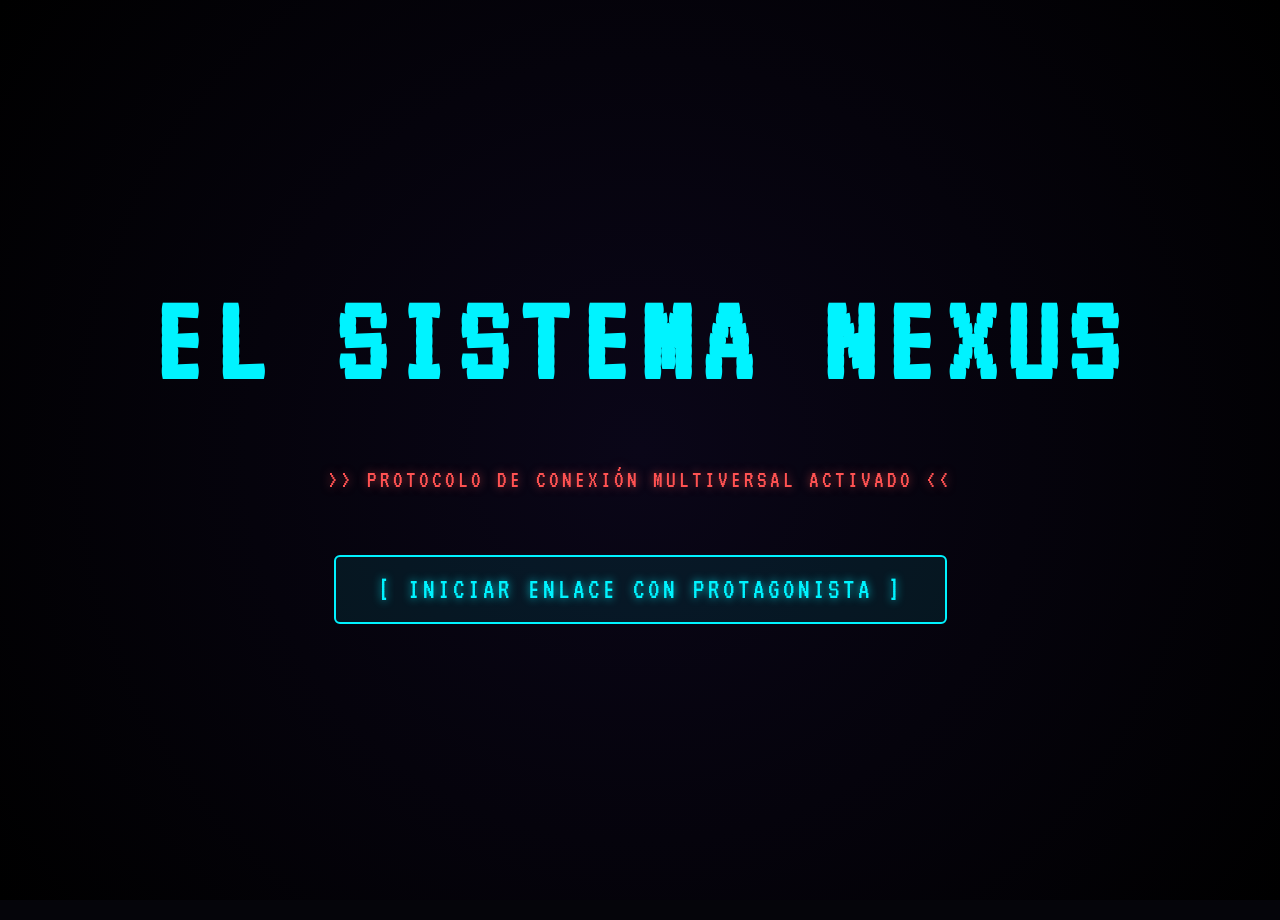
==== commit d988e7ec: "Agregada la habitacion nexus, menus y nuevos PNGs" ====
--- a/index.html
+++ b/index.html
@@ -29,7 +29,18 @@
         .bg-system { background: radial-gradient(circle at center, #1a0b2e 0%, #000000 100%); }
         .bg-hero { background: radial-gradient(circle at top, #0d1b2a 0%, #000000 100%); }
         .bg-romance { background: linear-gradient(to bottom, #2b1055 0%, #7597de 100%); }
-        .bg-atardecer { background-image: url('atardecer.jpg'); }
+        .bg-room {
+            background-image: url('habitacion_nexus.jpg');
+            background-size: cover;
+            background-position: center;
+            background-repeat: no-repeat;
+        }
+        #scene-bg.bg-atardecer {
+            background-image: url('atardecer_anime.jpg');
+            background-size: cover;
+            background-position: center;
+            background-repeat: no-repeat;
+        }
 
         /* Efecto de estática (Misterio/Gotham) */
         #fx-overlay {
@@ -54,30 +65,39 @@
             padding-bottom: 5vh;
         }
 
-        /* Contenedor de Imagen del Personaje (Reemplaza a los emojis) */
+        /* Sprite del Personaje (PNG transparente, estilo novela visual japonesa) */
         #character-sprite {
-            width: 100%;
-            max-width: 400px;
-            height: 45vh; /* Ocupa casi la mitad de la pantalla */
+            position: absolute;
+            right: 5%;
+            bottom: 0;
+            height: 75vh;
+            max-width: 50vw;
+            width: auto;
             object-fit: contain;
-            object-position: bottom;
-            margin-bottom: -10px;
+            object-position: bottom right;
             transition: all 0.5s ease;
-            opacity: 0;
+            opacity: 1;
             transform: translateY(20px);
-            filter: drop-shadow(0 0 15px rgba(255,255,255,0.2));
+            filter: drop-shadow(0 0 15px rgba(0, 243, 255, 0.25));
+            z-index: 5;
         }
 
         .show-sprite { opacity: 1 !important; transform: translateY(0) !important; }
 
         /* Caja de diálogo - ESTILO MANHWA / HOLOGRAMA */
         #dialogue-box {
-            width: 90%; max-width: 700px;
+            position: absolute;
+            bottom: 5vh;
+            left: 50%;
+            transform: translateX(-50%);
+            width: 85%;
+            max-width: 900px;
+            z-index: 20;
+            box-sizing: border-box;
             background: rgba(10, 15, 30, 0.7); /* Más transparente */
             border: 2px solid #00f3ff; /* Borde cyan estilo sistema */
             border-radius: 8px;
             padding: 30px 25px 20px 25px;
-            position: relative;
             /* Efecto de brillo de pantalla (Glow) */
             box-shadow: 0 0 20px rgba(0, 243, 255, 0.4), inset 0 0 15px rgba(0, 243, 255, 0.2);
             backdrop-filter: blur(8px); /* Efecto cristal */
@@ -548,16 +568,20 @@
             justify-content: center;
         }
 
-        /* Flotación suave de la vista previa (con escala para cubrir el marco) */
+        /* Flotación suave de la vista previa (sin recortar la imagen) */
         @keyframes float-preview {
-            0%, 100% { transform: translateY(0) scale(1.06); }
-            50% { transform: translateY(-12px) scale(1.06); }
+            0%, 100% { transform: translateY(0); }
+            50% { transform: translateY(-12px); }
         }
 
         #avatar-preview {
-            width: 100%;
-            height: 100%;
-            object-fit: cover;
+            width: 90%;
+            height: 90%;
+            object-fit: contain;
+            object-position: center;
+            opacity: 1;
+            filter: none;
+            mix-blend-mode: normal;
             animation: float-preview 3.5s ease-in-out infinite;
         }
 
@@ -826,6 +850,143 @@
             transition: opacity 0.6s ease, background-color 0.9s ease;
         }
 
+        /* --- BOTÓN Y MENÚ LATERAL DE PAUSA --- */
+        #pause-btn {
+            position: fixed;
+            top: 20px;
+            right: 20px;
+            z-index: 590;
+            display: none;
+            align-items: center;
+            justify-content: center;
+            width: 52px;
+            height: 52px;
+            font-size: 1.6rem;
+            line-height: 1;
+            color: #00f3ff;
+            background: rgba(5, 2, 12, 0.75);
+            border: 2px solid #00f3ff;
+            border-radius: 8px;
+            cursor: pointer;
+            box-shadow: 0 0 15px rgba(0, 243, 255, 0.45), inset 0 0 10px rgba(0, 243, 255, 0.15);
+            text-shadow: 0 0 8px rgba(0, 243, 255, 0.8);
+            transition: all 0.25s ease;
+            backdrop-filter: blur(6px);
+        }
+
+        #pause-btn.visible { display: flex; }
+
+        #pause-btn:hover, #pause-btn:active {
+            background: #00f3ff;
+            color: #000;
+            text-shadow: none;
+            box-shadow: 0 0 28px rgba(0, 243, 255, 0.9);
+            transform: scale(1.06);
+        }
+
+        #pause-menu {
+            position: fixed;
+            inset: 0;
+            z-index: 600;
+            display: flex;
+            justify-content: flex-end;
+            background: rgba(2, 2, 10, 0.6);
+            backdrop-filter: blur(6px);
+            opacity: 0;
+            visibility: hidden;
+            pointer-events: none;
+            transition: opacity 0.4s ease, visibility 0.4s ease;
+        }
+
+        #pause-menu.active {
+            opacity: 1;
+            visibility: visible;
+            pointer-events: auto;
+        }
+
+        .pause-panel {
+            width: 100%;
+            max-width: 340px;
+            height: 100%;
+            display: flex;
+            flex-direction: column;
+            justify-content: center;
+            gap: 18px;
+            padding: 40px 28px;
+            box-sizing: border-box;
+            background: linear-gradient(160deg, rgba(10, 6, 24, 0.97) 0%, rgba(3, 8, 20, 0.97) 100%);
+            border-left: 2px solid #00f3ff;
+            box-shadow: -10px 0 40px rgba(0, 243, 255, 0.25), inset 0 0 30px rgba(0, 243, 255, 0.08);
+            transform: translateX(100%);
+            transition: transform 0.4s cubic-bezier(0.22, 1, 0.36, 1);
+        }
+
+        #pause-menu.active .pause-panel { transform: translateX(0); }
+
+        .pause-title {
+            font-family: 'VT323', monospace;
+            font-size: clamp(1.6rem, 5vw, 2.4rem);
+            letter-spacing: 4px;
+            margin: 0;
+            color: #00f3ff;
+            text-shadow: 0 0 10px rgba(0, 243, 255, 0.8), 0 0 30px rgba(0, 243, 255, 0.4);
+        }
+
+        .pause-status {
+            font-family: 'VT323', monospace;
+            font-size: 1.1rem;
+            letter-spacing: 2px;
+            color: #ff5252;
+            text-shadow: 0 0 8px rgba(255, 82, 82, 0.7);
+            border-bottom: 1px solid rgba(0, 243, 255, 0.25);
+            padding-bottom: 18px;
+            margin-bottom: 8px;
+        }
+
+        .pause-option {
+            font-family: 'VT323', monospace;
+            font-size: 1.3rem;
+            letter-spacing: 2px;
+            text-align: left;
+            padding: 14px 18px;
+            color: #00f3ff;
+            background: rgba(0, 243, 255, 0.06);
+            border: 1px solid rgba(0, 243, 255, 0.45);
+            border-radius: 6px;
+            cursor: pointer;
+            transition: all 0.25s ease;
+            text-shadow: 0 0 8px rgba(0, 243, 255, 0.6);
+        }
+
+        .pause-option:hover, .pause-option:active {
+            background: #00f3ff;
+            color: #000;
+            text-shadow: none;
+            box-shadow: 0 0 20px rgba(0, 243, 255, 0.75);
+            transform: translateX(-4px);
+        }
+
+        .pause-option.save {
+            color: #00e676;
+            border-color: rgba(0, 230, 118, 0.5);
+            background: rgba(0, 230, 118, 0.06);
+            text-shadow: 0 0 8px rgba(0, 230, 118, 0.6);
+            margin-top: 12px;
+        }
+
+        .pause-option.save:hover, .pause-option.save:active {
+            background: #00e676;
+            color: #000;
+            box-shadow: 0 0 20px rgba(0, 230, 118, 0.8);
+        }
+
+        /* Mensaje de guardado (reutiliza el overlay del sistema) */
+        #lock-overlay.save-mode #lock-overlay-text {
+            color: #00e676;
+            text-shadow: 0 0 10px rgba(0, 230, 118, 0.9), 0 0 30px rgba(0, 230, 118, 0.6), 0 0 60px rgba(0, 230, 118, 0.4);
+            animation: none;
+        }
+
     </style>
 </head>
 <body>
@@ -853,7 +1014,7 @@
             <!-- Columna izquierda: vista previa del avatar -->
             <div id="creator-preview">
                 <div id="preview-frame">
-                    <img id="avatar-preview" src="chica_neutral.gif" alt="Avatar">
+                    <img id="avatar-preview" src="neutral.png" alt="Avatar">
                 </div>
                 <div id="preview-label">ATUENDO ACTUAL: NEUTRAL</div>
             </div>
@@ -904,13 +1065,27 @@
     <!-- DESTELLO BLANCO/NEGRO (TRANSICIÓN DEL PRÓLOGO) -->
     <div id="flash-overlay"></div>
 
+    <!-- BOTÓN DE PAUSA (visible solo durante la novela) -->
+    <button id="pause-btn" aria-label="Menú de pausa">☰</button>
+
+    <!-- MENÚ LATERAL DE PAUSA -->
+    <div id="pause-menu">
+        <div class="pause-panel">
+            <h2 class="pause-title">SISTEMA NEXUS</h2>
+            <div class="pause-status" id="pause-status">SISTEMA EN PAUSA</div>
+            <button class="pause-option" id="resume-btn">▶ Reanudar</button>
+            <button class="pause-option" id="pause-toggle-btn">❚❚ Pausar / Opciones</button>
+            <button class="pause-option save" id="save-exit-btn">💾 Guardar Avance y Salir</button>
+        </div>
+    </div>
+
     <!-- FONDO Y EFECTOS -->
     <div id="scene-bg" class="bg-system"></div>
     <div id="fx-overlay"></div>
 
     <!-- CONTENEDOR DE LA NOVELA VISUAL -->
     <div id="vn-container">
-        <!-- SPRITE DEL PERSONAJE: JS inyecta <img> o <video id="character-sprite"> según la extensión -->
+        <!-- SPRITE DEL PERSONAJE (PNG transparente en <img>) -->
         <img id="character-sprite" src="" alt="Personaje">
         
         <div id="dialogue-box">
@@ -930,41 +1105,63 @@
         // Nota: En 'image', pon la URL o ruta local de las imágenes PNG que quieras usar.
         const story = [
             {
+                name: "Sistema",
+                image: null, // Sprite de la protagonista con el atuendo elegido
+                bg: "bg-room",
+                text: "<span class='system-text'>Sincronización multiversal completada. Despiertas desorientada en una cámara de sincronización de alta tecnología. La energía del Nexo vibra a tu alrededor. Objeto inicial detectado: {{ITEM}}. Materialización exitosa a tu lado.</span>",
+                choices: [{ text: "[ Incorporarme y mirar a mi alrededor ]", next: 1 }]
+            },
+            {
                 name: "[ ALERTA DEL SISTEMA ]",
                 image: "https://cdn-icons-png.flaticon.com/512/8682/8682914.png", // Imagen de sistema/holograma
                 bg: "bg-system",
                 text: "<span class='system-text'>Buscando en el multiverso... Escaneando Ciudad Gótica y Ciudad Central... Escaneando Asociación de Héroes...</span>",
-                choices: [{ text: "[ Ver resultados ]", next: 1 }]
+                choices: [{ text: "[ Ver resultados ]", next: 2 }]
             },
             {
                 name: "[ ALERTA DEL SISTEMA ]",
                 image: "https://cdn-icons-png.flaticon.com/512/8682/8682914.png",
                 bg: "bg-system",
                 text: "<span class='system-text'>ERROR. Ningún héroe registrado cumple con los requisitos. Se requiere a la protagonista principal. Identidad confirmada: MARELY.</span>",
-                choices: [{ text: "¿Qué está pasando?", next: 2 }]
+                choices: [{ text: "¿Qué está pasando?", next: 3 }]
             },
             {
                 name: "Ángel (Admin)",
-                image: "fusion.mp4", // Aquí pondrías un sprite tipo anime o sombra
+                image: "angel.png", // Sprite del admin Ángel
                 bg: "bg-hero",
                 text: "Tranquila. He hackeado la interfaz. Sé que te encantan las buenas historias de ficción, los manhwas y los misterios...",
-                choices: [{ text: "Así es...", next: 3 }, { text: "¿Quién eres?", next: 3 }]
+                choices: [{ text: "Así es...", next: 4 }, { text: "¿Quién eres?", next: 4 }]
             },
             {
                 name: "Ángel (Admin)",
-                image: "fusion.mp4",
+                image: "angel.png",
                 bg: "bg-hero",
                 text: "Barry Allen puede romper la barrera del tiempo, Dick Grayson tiene la agilidad perfecta y Saitama acaba con todo de un golpe...",
-                choices: [{ text: "Sigue...", next: 4 }]
+                choices: [{ text: "Sigue...", next: 5 }]
+            },
+            {
+                name: "Guardián del Nexo",
+                image: "angel.png", // Placeholder: cambia por guardian_nexo.png cuando lo tengas
+                bg: "bg-room",
+                text: "Así que por fin despiertas, viajera. Estás en una cámara de tránsito del Nexo. El objeto que llevas contigo es la primera pieza de tu nueva historia.",
+                choices: [{ text: "¿Quién eres?", next: 6 }, { text: "¿Dónde estoy?", next: 6 }]
+            },
+            {
+                name: "Guardián del Nexo",
+                image: "angel.png", // Placeholder: cambia por guardian_nexo.png cuando lo tengas
+                bg: "bg-room",
+                text: "Soy el primero de los guardianes que custodiarán tu camino. Bienvenida al Nexo, MARELY. Descansa por ahora... el siguiente capítulo se escribirá cuando el Sistema vuelva a llamarte.",
+                choices: []
             }
         ];
 
         let currentScene = 0;
         let isTyping = false;
+        let isPaused = false;
         let typeTimer;
         
         const uiBg = document.getElementById('scene-bg');
-        let uiSprite = document.getElementById('character-sprite');
+        const uiSprite = document.getElementById('character-sprite');
         const uiName = document.getElementById('name-tag');
         const uiText = document.getElementById('dialogue-text');
         const uiChoices = document.getElementById('choices-container');
@@ -972,41 +1169,12 @@
         const uiVnContainer = document.getElementById('vn-container');
         const uiFlashOverlay = document.getElementById('flash-overlay');
 
-        // Carga el sprite del personaje: <img> para imágenes, <video> para archivos de video
-        // (intercambia el elemento según la extensión, conservando el id y los estilos CSS)
+        // Carga el sprite del personaje: siempre <img> con PNG transparente
         function setCharacterSprite(source) {
-            const isVideo = /\.(mp4|webm|ogv|mov)$/i.test(source || '');
-            const wanted = isVideo ? 'video' : 'img';
-
-            if (uiSprite.tagName.toLowerCase() !== wanted) {
-                let el;
-                if (isVideo) {
-                    el = document.createElement('video');
-                    el.autoplay = true;
-                    el.loop = true;
-                    el.muted = true;
-                    el.playsInline = true;
-                } else {
-                    el = document.createElement('img');
-                    el.alt = 'Personaje';
-                }
-                el.id = 'character-sprite';
-                el.src = source;
-                uiSprite.replaceWith(el);
-                uiSprite = el;
-            } else {
-                uiSprite.src = source;
-            }
-
-            // Forzar reproducción del video al cambiar de escena
-            if (isVideo) {
-                uiSprite.load();
-                const playPromise = uiSprite.play();
-                if (playPromise && playPromise.catch) playPromise.catch(() => {});
-            }
-        }
-
-        // Muestra el sprite con su transición (doble rAF para que anime aunque el elemento sea nuevo)
+            uiSprite.src = source;
+        }
+
+        // Muestra el sprite con su transición de aparición
         function showSprite() {
             requestAnimationFrame(() => requestAnimationFrame(() => uiSprite.classList.add('show-sprite')));
         }
@@ -1026,9 +1194,15 @@
         const uiPlayerNameInput = document.getElementById('playerNameInput');
         const uiLockOverlay = document.getElementById('lock-overlay');
         const uiLockText = document.getElementById('lock-overlay-text');
-
-        // Función para escribir el texto
-        function typeWriter(htmlText, index, callback) {
+        const uiPauseBtn = document.getElementById('pause-btn');
+        const uiPauseMenu = document.getElementById('pause-menu');
+        const uiPauseStatus = document.getElementById('pause-status');
+        const uiResumeBtn = document.getElementById('resume-btn');
+        const uiPauseToggleBtn = document.getElementById('pause-toggle-btn');
+        const uiSaveExitBtn = document.getElementById('save-exit-btn');
+
+        // Función para escribir el texto (fade-in progresivo)
+        function typeWriter(htmlText, callback) {
             isTyping = true;
             uiText.innerHTML = htmlText;
             uiText.style.opacity = 0;
@@ -1045,6 +1219,18 @@
             }, 30);
         }
 
+        // Resuelve el nombre del hablante: los placeholders de la protagonista usan playerName
+        function resolvePlayerName(name) {
+            return (name === 'Marely' || name === '[PROTAGONISTA]') ? playerName : name;
+        }
+
+        // Reemplaza las menciones a la protagonista dentro del texto por el nombre elegido
+        function resolvePlayerText(text) {
+            return text
+                .replace(/MARELY|Marely/g, () => playerName)
+                .replace(/\{\{ITEM\}\}/g, () => playerItem);
+        }
+
         // Cargar una escena específica
         function loadScene(index) {
             const scene = story[index];
@@ -1053,15 +1239,17 @@
             uiChoices.innerHTML = '';
             uiText.innerHTML = '';
             uiBg.className = scene.bg;
+            uiBg.style.backgroundImage = ''; // Limpia fondos inline (ej. cielo_roto.jpg) al cambiar de escena
             
-            // Cargar imagen o video del personaje
+            // Cargar el sprite del personaje (si la escena no define uno, usa el atuendo elegido)
             uiSprite.classList.remove('show-sprite');
             setTimeout(() => {
-                setCharacterSprite(scene.image);
+                const sprite = scene.image || avatarImages[playerOutfit] || 'neutral.png';
+                setCharacterSprite(sprite);
                 showSprite();
             }, 200);
 
-            uiName.innerText = scene.name;
+            uiName.innerText = resolvePlayerName(scene.name);
             
             // Cambiar color del cuadro y nombre según quién habla
             if(scene.name === "[ ALERTA DEL SISTEMA ]" || scene.name === "Sistema") {
@@ -1078,7 +1266,7 @@
                 uiDialogueBox.style.boxShadow = '0 0 20px rgba(0, 243, 255, 0.4), inset 0 0 15px rgba(0, 243, 255, 0.2)';
             }
 
-            typeWriter(scene.text, 0, () => {
+            typeWriter(resolvePlayerText(scene.text), () => {
                 scene.choices.forEach(choice => {
                     const btn = document.createElement('div');
                     btn.className = 'choice-btn';
@@ -1092,13 +1280,13 @@
 
         // --- PRÓLOGO: CUTSCINE CINEMÁTICA ---
         const prologueLines = [
-            { name: "Ángel", image: "fusion.mp4", text: "La tarde está perfecta hoy, ¿no crees? Siento que este momento podría durar para siempre." },
+            { name: "Ángel", image: "angel.png", text: "La tarde está perfecta hoy, ¿no crees? Siento que este momento podría durar para siempre." },
             { name: "Marely", image: null, text: "Sí, todo está muy tranquilo..." },
             // --- Aquí ocurre la RUPTURA DIMENSIONAL ---
             { name: "Marely", image: null, text: "¿Ángel...? ¿Qué está pasando? El cielo se está rompiendo." },
-            { name: "Ángel", image: "fusion.mp4", text: "Es una fisura dimensional... te están arrastrando al otro lado." },
+            { name: "Ángel", image: "angel.png", text: "Es una fisura dimensional... te están arrastrando al otro lado." },
             { name: "Marely", image: null, text: "¡No, Ángel! ¡No me sueltes!" },
-            { name: "Ángel", image: "fusion.mp4", text: "Escúchame bien. No importa a qué dimensión vayas, ni a quién tengas que enfrentar. Te voy a esperar. Sobrevive y encuentra el camino de regreso a mí." }
+            { name: "Ángel", image: "angel.png", text: "Escúchame bien. No importa a qué dimensión vayas, ni a quién tengas que enfrentar. Te voy a esperar. Sobrevive y encuentra el camino de regreso a mí." }
         ];
 
         let prologueActive = false;
@@ -1109,6 +1297,10 @@
             prologueActive = true;
             prologueBusy = false;
             prologueIndex = 0;
+            isPaused = false;
+
+            // El botón de pausa solo está disponible durante la novela
+            uiPauseBtn.classList.add('visible');
 
             // Fondo del atardecer tranquilo
             uiBg.className = 'bg-atardecer';
@@ -1125,24 +1317,25 @@
             showPrologueLine(0);
         }
 
-        // Marely usa el atuendo elegido en la creación del avatar
+        // La protagonista usa el nombre y el atuendo elegidos en la creación del avatar
         function showPrologueLine(i) {
             const line = prologueLines[i];
-            const sprite = line.image || avatarImages[playerOutfit] || 'chica_neutral.gif';
-            uiName.innerText = line.name;
+            const sprite = line.image || avatarImages[playerOutfit] || 'neutral.png';
+            uiName.innerText = resolvePlayerName(line.name);
             uiSprite.classList.remove('show-sprite');
             setTimeout(() => {
                 setCharacterSprite(sprite);
                 showSprite();
             }, 200);
-            typeWriter(line.text, 0, null);
-        }
-
-        // Efecto de ruptura: la caja desaparece, la pantalla tiembla con glitch y el fondo oscila a oscuro
+            typeWriter(resolvePlayerText(line.text));
+        }
+
+        // Efecto de ruptura: la caja desaparece, la pantalla tiembla con glitch y el cielo se rompe
         function playBreakEffect(done) {
             prologueBusy = true;
             uiDialogueBox.style.opacity = '0';
             uiSprite.classList.remove('show-sprite');
+            uiBg.style.backgroundImage = "url('cielo_roto.jpg')";
             uiVnContainer.classList.add('glitch-mode');
             uiBg.classList.add('bg-dark-flicker');
             setTimeout(() => {
@@ -1151,7 +1344,7 @@
                 uiDialogueBox.style.opacity = '1';
                 prologueBusy = false;
                 if (done) done();
-            }, 3000);
+            }, 3500);
         }
 
         // Destello blanco → negro absoluto → escena de ALERTA DEL SISTEMA
@@ -1176,6 +1369,7 @@
 
         // Avance del prólogo: clic para continuar (clic durante el texto lo completa al instante)
         uiVnContainer.addEventListener('click', () => {
+            if (isPaused) return;
             if (!prologueActive || prologueBusy) return;
             if (isTyping) {
                 clearInterval(typeTimer);
@@ -1194,6 +1388,116 @@
             }
         });
 
+        // --- MENÚ LATERAL DE PAUSA ---
+        let toastTimer;
+
+        function openPauseMenu() {
+            isPaused = true;
+            uiPauseStatus.innerText = 'SISTEMA EN PAUSA';
+            uiPauseToggleBtn.innerText = '❚❚ Pausar / Opciones';
+            uiPauseMenu.classList.add('active');
+        }
+
+        function closePauseMenu() {
+            uiPauseMenu.classList.remove('active');
+        }
+
+        function showSystemToast(message) {
+            clearTimeout(toastTimer);
+            uiLockText.innerText = message;
+            uiLockOverlay.classList.add('show', 'save-mode');
+            toastTimer = setTimeout(() => {
+                uiLockOverlay.classList.remove('show', 'save-mode');
+            }, 1400);
+        }
+
+        function saveAndExit() {
+            const saveData = {
+                name: playerName,
+                outfit: playerOutfit,
+                item: playerItem,
+                scene: currentScene,
+                prologueIndex: prologueIndex,
+                savedAt: new Date().toISOString()
+            };
+            try { localStorage.setItem('nexusSave', JSON.stringify(saveData)); } catch (e) {}
+            closePauseMenu();
+            isPaused = false;
+            showSystemToast('💾 AVANCE GUARDADO EN EL SISTEMA NEXUS');
+            setTimeout(resetToTitle, 1600);
+        }
+
+        function resetToTitle() {
+            clearTimeout(toastTimer);
+            uiLockOverlay.classList.remove('show', 'save-mode');
+            closePauseMenu();
+            uiPauseBtn.classList.remove('visible');
+
+            prologueActive = false;
+            prologueBusy = false;
+            prologueIndex = 0;
+            currentScene = 0;
+            isPaused = false;
+            isTyping = false;
+            clearInterval(typeTimer);
+
+            uiVnContainer.classList.remove('glitch-mode');
+            uiBg.classList.remove('bg-dark-flicker');
+            uiBg.style.backgroundImage = '';
+            uiBg.className = 'bg-system';
+            uiFlashOverlay.style.display = 'none';
+            uiFlashOverlay.style.opacity = '0';
+            uiFlashOverlay.style.background = '#ffffff';
+            uiDialogueBox.style.opacity = '1';
+            uiChoices.innerHTML = '';
+            uiText.innerHTML = '';
+            uiSprite.classList.remove('show-sprite');
+            uiSprite.src = '';
+            uiName.innerText = 'Sistema';
+
+            playerName = 'Protagonista';
+            playerOutfit = 'Neutral';
+            playerItem = 'Chocolates de Menta 🍫';
+
+            uiPlayerNameInput.value = '';
+            uiOutfitOptions.querySelectorAll('.option-btn').forEach(b => b.classList.remove('selected'));
+            uiItemOptions.querySelectorAll('.option-btn').forEach(b => b.classList.remove('selected'));
+            uiAvatarPreview.src = 'neutral.png';
+            uiPreviewLabel.innerText = 'ATUENDO ACTUAL: NEUTRAL';
+
+            uiCharModal.classList.remove('active');
+            uiCharModal.style.display = '';
+            uiCharGrid.innerHTML = '';
+            charsBuilt = false;
+            uiCreatorModal.classList.remove('active', 'fade-out');
+            uiCreatorModal.style.display = '';
+            uiLinkBtn.disabled = false;
+            uiLinkBtn.style.animation = '';
+
+            uiTitleScreen.style.display = '';
+            uiTitleScreen.classList.remove('fade-out');
+            uiStartBtn.disabled = false;
+            uiStartBtn.style.animation = '';
+        }
+
+        uiPauseBtn.addEventListener('click', openPauseMenu);
+        uiResumeBtn.addEventListener('click', () => {
+            isPaused = false;
+            closePauseMenu();
+        });
+        uiPauseToggleBtn.addEventListener('click', () => {
+            isPaused = !isPaused;
+            uiPauseStatus.innerText = isPaused ? 'SISTEMA EN PAUSA' : 'ENLACE ACTIVO';
+            uiPauseToggleBtn.innerText = isPaused ? '❚❚ Pausar / Opciones' : '▶ Reanudar / Opciones';
+        });
+        uiSaveExitBtn.addEventListener('click', saveAndExit);
+        uiPauseMenu.addEventListener('click', (e) => {
+            if (e.target === uiPauseMenu) {
+                isPaused = false;
+                closePauseMenu();
+            }
+        });
+
         // --- PERSONAJES SELECCIONABLES (bloqueados hasta avanzar en el Modo Historia) ---
         const selectableChars = [
             { name: "VEGETA", image: "vegueta.gif" },
@@ -1204,8 +1508,8 @@
         ];
 
         // Variables globales del avatar del jugador
-        let playerName = "Marely";
-        let playerOutfit = "Ropa Casual";
+        let playerName = "Protagonista";
+        let playerOutfit = "Neutral";
         let playerItem = "Chocolates de Menta 🍫";
 
         let charsBuilt = false;
@@ -1239,9 +1543,10 @@
         // --- CREACIÓN DE AVATAR ---
         // Imágenes del avatar según el atuendo
         const avatarImages = {
-            "Traje de Héroe": "heroe.gif",
-            "Ropa Casual": "ropa_casual.gif",
-            "Armadura Ligera": "armadura.gif"
+            "Neutral": "neutral.png",
+            "Traje de Héroe": "traje_heroe.png",
+            "Ropa Casual": "ropa_casual.png",
+            "Armadura Ligera": "armadura.png"
         };
 
         // Cambiar la imagen de vista previa al instante
@@ -1287,7 +1592,14 @@
 
         // Al hacer clic en iniciar enlace: guardar selecciones y empezar la historia
         uiLinkBtn.addEventListener('click', () => {
-            playerName = uiPlayerNameInput.value.trim() || "Marely";
+            const enteredName = uiPlayerNameInput.value.trim();
+            if (!enteredName) {
+                alert('El Sistema requiere un nombre. Ingresa el nombre de tu protagonista antes de iniciar el enlace.');
+                uiPlayerNameInput.focus();
+                return;
+            }
+
+            playerName = enteredName;
             const outfitSelected = uiOutfitOptions.querySelector('.option-btn.selected');
             const itemSelected = uiItemOptions.querySelector('.option-btn.selected');
             if (outfitSelected) playerOutfit = outfitSelected.dataset.value;
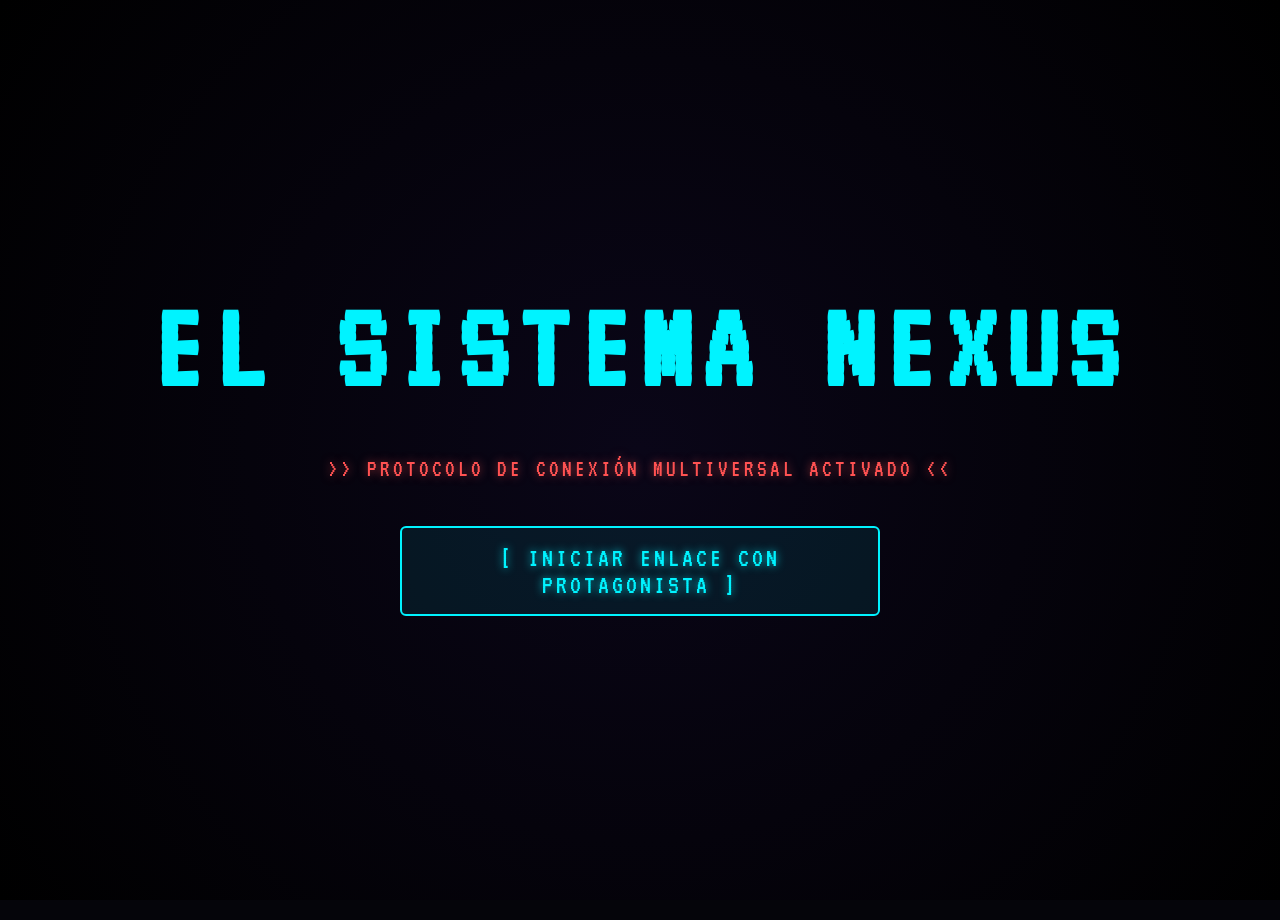
==== commit e15259ae: "feat: arquitectura modular, capitulo 2 con desbloqueo de Vegeta y sistema de guardado" ====
--- a/index.html
+++ b/index.html
@@ -3,991 +3,9 @@
 <head>
     <meta charset="UTF-8">
     <meta name="viewport" content="width=device-width, initial-scale=1.0, maximum-scale=1.0, user-scalable=no">
-    <title>Capítulo 1: El Sistema Nexus 📖✨</title>
+    <title>Capítulo 1 & 2: El Sistema Nexus 📖✨</title>
     <link href="https://fonts.googleapis.com/css2?family=Montserrat:wght@300;400;600;700&family=VT323&display=swap" rel="stylesheet">
-    <style>
-        body, html {
-            margin: 0; padding: 0;
-            height: 100vh; width: 100vw;
-            background-color: #05050a;
-            color: #ffffff;
-            font-family: 'Montserrat', sans-serif;
-            overflow: hidden;
-            user-select: none;
-        }
-
-        /* --- FONDOS DE LAS ESCENAS --- */
-        #scene-bg {
-            position: absolute;
-            top: 0; left: 0; width: 100%; height: 100%;
-            background-size: cover;
-            background-position: center;
-            transition: all 1.5s ease;
-            z-index: 1;
-        }
-
-        .bg-system { background: radial-gradient(circle at center, #1a0b2e 0%, #000000 100%); }
-        .bg-hero { background: radial-gradient(circle at top, #0d1b2a 0%, #000000 100%); }
-        .bg-romance { background: linear-gradient(to bottom, #2b1055 0%, #7597de 100%); }
-        .bg-room {
-            background-image: url('habitacion_nexus.jpg');
-            background-size: cover;
-            background-position: center;
-            background-repeat: no-repeat;
-        }
-        #scene-bg.bg-atardecer {
-            background-image: url('atardecer_anime.jpg');
-            background-size: cover;
-            background-position: center;
-            background-repeat: no-repeat;
-        }
-
-        /* Efecto de estática (Misterio/Gotham) */
-        #fx-overlay {
-            position: absolute;
-            top: 0; left: 0; width: 100%; height: 100%;
-            background-image: radial-gradient(rgba(255,255,255,0.1) 1px, transparent 1px);
-            background-size: 4px 4px;
-            opacity: 0.3;
-            z-index: 2;
-            pointer-events: none;
-        }
-
-        /* --- INTERFAZ DE NOVELA VISUAL --- */
-        #vn-container {
-            position: absolute;
-            bottom: 0; left: 0; width: 100%; height: 100%;
-            display: flex;
-            flex-direction: column;
-            justify-content: flex-end;
-            align-items: center;
-            z-index: 10;
-            padding-bottom: 5vh;
-        }
-
-        /* Sprite del Personaje (PNG transparente, estilo novela visual japonesa) */
-        #character-sprite {
-            position: absolute;
-            right: 5%;
-            bottom: 0;
-            height: 75vh;
-            max-width: 50vw;
-            width: auto;
-            object-fit: contain;
-            object-position: bottom right;
-            transition: all 0.5s ease;
-            opacity: 1;
-            transform: translateY(20px);
-            filter: drop-shadow(0 0 15px rgba(0, 243, 255, 0.25));
-            z-index: 5;
-        }
-
-        .show-sprite { opacity: 1 !important; transform: translateY(0) !important; }
-
-        /* Caja de diálogo - ESTILO MANHWA / HOLOGRAMA */
-        #dialogue-box {
-            position: absolute;
-            bottom: 5vh;
-            left: 50%;
-            transform: translateX(-50%);
-            width: 85%;
-            max-width: 900px;
-            z-index: 20;
-            box-sizing: border-box;
-            background: rgba(10, 15, 30, 0.7); /* Más transparente */
-            border: 2px solid #00f3ff; /* Borde cyan estilo sistema */
-            border-radius: 8px;
-            padding: 30px 25px 20px 25px;
-            /* Efecto de brillo de pantalla (Glow) */
-            box-shadow: 0 0 20px rgba(0, 243, 255, 0.4), inset 0 0 15px rgba(0, 243, 255, 0.2);
-            backdrop-filter: blur(8px); /* Efecto cristal */
-            transition: opacity 0.5s ease; /* Para desaparecer en el prólogo */
-        }
-
-        /* Etiqueta del nombre (Estilo Rango/Sistema) */
-        #name-tag {
-            position: absolute;
-            top: -18px; left: 20px;
-            background: #00f3ff;
-            color: #000;
-            padding: 6px 20px;
-            border-radius: 4px;
-            font-weight: 800;
-            font-size: 1.1rem;
-            letter-spacing: 1.5px;
-            text-transform: uppercase;
-            box-shadow: 0 0 10px rgba(0, 243, 255, 0.6);
-            border: 1px solid #ffffff;
-        }
-
-        /* Texto que se escribe solo */
-        #dialogue-text {
-            font-size: 1.2rem;
-            line-height: 1.6;
-            min-height: 90px;
-            color: #e0f7fa;
-            text-shadow: 0 2px 4px rgba(0,0,0,0.8);
-        }
-
-        /* Botón para avanzar o elegir opción */
-        #choices-container {
-            margin-top: 20px;
-            display: flex;
-            flex-direction: column;
-            gap: 12px;
-            align-items: flex-end;
-            min-height: 45px;
-        }
-
-        .choice-btn {
-            background: rgba(0, 243, 255, 0.1);
-            border: 1px solid #00f3ff;
-            color: #00f3ff;
-            padding: 12px 24px;
-            border-radius: 6px;
-            font-family: 'Montserrat', sans-serif;
-            font-weight: 700;
-            font-size: 1rem;
-            cursor: pointer;
-            transition: all 0.3s ease;
-            text-align: right;
-            display: none; 
-            animation: fadeIn 0.5s ease forwards;
-            box-shadow: 0 0 5px rgba(0, 243, 255, 0.2);
-        }
-
-        @keyframes fadeIn { from { opacity: 0; transform: translateX(15px); } to { opacity: 1; transform: translateX(0); } }
-
-        .choice-btn:hover, .choice-btn:active {
-            background: #00f3ff;
-            color: #000;
-            box-shadow: 0 0 15px rgba(0, 243, 255, 0.8);
-            transform: translateX(-5px);
-        }
-
-        /* Detalles de Fanfic / Letras especiales */
-        .highlight { color: #00e676; font-weight: bold; text-shadow: 0 0 5px #00e676; }
-        .blue-candy { color: #4fc3f7; font-weight: bold; text-shadow: 0 0 5px #4fc3f7; }
-        .system-text { font-family: 'VT323', monospace; font-size: 1.5rem; color: #ff5252; text-shadow: 0 0 8px rgba(255,82,82,0.6); }
-
-        /* --- PANTALLA DE INICIO (TITLE SCREEN) --- */
-        #title-screen {
-            position: fixed;
-            top: 0; left: 0; width: 100%; height: 100%;
-            background: radial-gradient(circle at center, #0a0618 0%, #000000 100%);
-            z-index: 100;
-            display: flex;
-            flex-direction: column;
-            justify-content: center;
-            align-items: center;
-            gap: 7vh;
-            transition: opacity 1.5s ease, visibility 1.5s ease;
-        }
-
-        #title-screen.fade-out {
-            opacity: 0;
-            visibility: hidden;
-            pointer-events: none;
-        }
-
-        #game-title {
-            font-family: 'VT323', monospace;
-            font-size: clamp(3rem, 11vw, 8rem);
-            letter-spacing: 10px;
-            margin: 0;
-            color: #00f3ff;
-            position: relative;
-            animation: title-glow 3s ease-in-out infinite;
-        }
-
-        @keyframes title-glow {
-            0%, 100% { text-shadow: 0 0 12px rgba(0,243,255,0.7), 0 0 35px rgba(0,243,255,0.4), 0 0 70px rgba(0,243,255,0.25); }
-            50% { text-shadow: 0 0 20px rgba(0,243,255,1), 0 0 55px rgba(0,243,255,0.7), 0 0 100px rgba(0,243,255,0.5); }
-        }
-
-        /* Capas de Glitch (interferencia ligera) */
-        #game-title::before, #game-title::after {
-            content: attr(data-text);
-            position: absolute;
-            top: 0; left: 0; width: 100%;
-            overflow: hidden;
-            pointer-events: none;
-            opacity: 0;
-        }
-
-        #game-title::before {
-            color: #ff5252;
-            clip-path: inset(0 0 55% 0);
-            animation: glitch-a 4s infinite steps(1);
-        }
-
-        #game-title::after {
-            color: #4fc3f7;
-            clip-path: inset(60% 0 0 0);
-            animation: glitch-b 4s infinite steps(1);
-        }
-
-        @keyframes glitch-a {
-            0%, 91%, 100% { opacity: 0; transform: translate(0, 0); }
-            92% { opacity: 0.85; transform: translate(-5px, 2px); }
-            94% { opacity: 0.85; transform: translate(4px, -2px); }
-            96% { opacity: 0.85; transform: translate(-3px, 1px); }
-            98% { opacity: 0; transform: translate(0, 0); }
-        }
-
-        @keyframes glitch-b {
-            0%, 90%, 100% { opacity: 0; transform: translate(0, 0); }
-            93% { opacity: 0.85; transform: translate(5px, -1px); }
-            95% { opacity: 0.85; transform: translate(-4px, 2px); }
-            97% { opacity: 0.85; transform: translate(2px, -2px); }
-            99% { opacity: 0; transform: translate(0, 0); }
-        }
-
-        #title-subtitle {
-            font-family: 'VT323', monospace;
-            font-size: clamp(1rem, 3vw, 1.5rem);
-            color: #ff5252;
-            letter-spacing: 3px;
-            text-shadow: 0 0 10px rgba(255, 82, 82, 0.6);
-            animation: subtitle-blink 2.5s ease-in-out infinite;
-        }
-
-        @keyframes subtitle-blink {
-            0%, 100% { opacity: 0.4; }
-            50% { opacity: 1; }
-        }
-
-        #start-btn {
-            font-family: 'VT323', monospace;
-            font-size: clamp(1.2rem, 3.5vw, 1.8rem);
-            letter-spacing: 3px;
-            background: rgba(0, 243, 255, 0.08);
-            border: 2px solid #00f3ff;
-            color: #00f3ff;
-            padding: 18px 42px;
-            border-radius: 6px;
-            cursor: pointer;
-            text-shadow: 0 0 8px rgba(0, 243, 255, 0.8);
-            animation: start-pulse 2.4s ease-in-out infinite;
-            transition: background 0.3s ease, color 0.3s ease, transform 0.3s ease;
-        }
-
-        @keyframes start-pulse {
-            0%, 100% { box-shadow: 0 0 10px rgba(0, 243, 255, 0.3), inset 0 0 8px rgba(0, 243, 255, 0.1); transform: scale(1); }
-            50% { box-shadow: 0 0 35px rgba(0, 243, 255, 0.9), inset 0 0 18px rgba(0, 243, 255, 0.35); transform: scale(1.05); }
-        }
-
-        #start-btn:hover, #start-btn:active {
-            background: #00f3ff;
-            color: #000;
-            text-shadow: none;
-            transform: scale(1.08);
-            box-shadow: 0 0 40px rgba(0, 243, 255, 0.9);
-        }
-
-        #start-btn:disabled { cursor: default; }
-
-        /* --- MODAL DE SELECCIÓN DE PERSONAJE --- */
-        #char-modal {
-            position: fixed;
-            top: 0; left: 0; width: 100%; height: 100%;
-            z-index: 200;
-            background: rgba(3, 5, 12, 0.92);
-            backdrop-filter: blur(10px);
-            display: flex;
-            flex-direction: column;
-            justify-content: center;
-            align-items: center;
-            gap: 5vh;
-            padding: 20px;
-            opacity: 0;
-            visibility: hidden;
-            pointer-events: none;
-            transition: opacity 0.8s ease, visibility 0.8s ease;
-        }
-
-        #char-modal.active {
-            opacity: 1;
-            visibility: visible;
-            pointer-events: auto;
-        }
-
-        #char-modal.fade-out {
-            opacity: 0;
-            visibility: hidden;
-            pointer-events: none;
-            transition: opacity 1.5s ease, visibility 1.5s ease;
-        }
-
-        #char-modal-title {
-            font-family: 'VT323', monospace;
-            font-size: clamp(1.8rem, 6vw, 3.5rem);
-            letter-spacing: 6px;
-            margin: 0;
-            color: #00f3ff;
-            text-align: center;
-            position: relative;
-            animation: title-glow 3s ease-in-out infinite;
-        }
-
-        #char-modal-title::before, #char-modal-title::after {
-            content: attr(data-text);
-            position: absolute;
-            top: 0; left: 0; width: 100%;
-            overflow: hidden;
-            pointer-events: none;
-            opacity: 0;
-        }
-
-        #char-modal-title::before { color: #ff5252; clip-path: inset(0 0 55% 0); animation: glitch-a 4s infinite steps(1); }
-        #char-modal-title::after { color: #4fc3f7; clip-path: inset(60% 0 0 0); animation: glitch-b 4s infinite steps(1); }
-
-        /* Botón regresar (esquina superior izquierda) */
-        #back-btn {
-            position: absolute;
-            top: 20px;
-            left: 20px;
-            font-family: 'VT323', monospace;
-            font-size: 1.3rem;
-            letter-spacing: 2px;
-            background: rgba(0, 243, 255, 0.06);
-            border: 1px solid rgba(0, 243, 255, 0.5);
-            color: #00f3ff;
-            padding: 10px 22px;
-            border-radius: 6px;
-            cursor: pointer;
-            text-shadow: 0 0 8px rgba(0, 243, 255, 0.7);
-            transition: all 0.25s ease;
-            z-index: 5;
-        }
-
-        #back-btn:hover, #back-btn:active {
-            background: #00f3ff;
-            color: #000;
-            text-shadow: none;
-            box-shadow: 0 0 18px rgba(0, 243, 255, 0.8);
-            transform: translateX(-3px);
-        }
-
-        /* Cuadrícula de tarjetas */
-        #char-grid {
-            display: grid;
-            grid-template-columns: repeat(auto-fit, minmax(140px, 1fr));
-            width: 100%;
-            max-width: 820px;
-            gap: 22px;
-            transition: opacity 0.4s ease, filter 0.4s ease;
-        }
-
-        .char-card {
-            position: relative;
-            background: rgba(0, 243, 255, 0.05);
-            border: 2px solid rgba(0, 243, 255, 0.5);
-            border-radius: 10px;
-            padding: 12px;
-            cursor: pointer;
-            text-align: center;
-            transition: transform 0.25s ease, box-shadow 0.25s ease, border-color 0.25s ease, background 0.25s ease;
-            animation: card-in 0.5s ease backwards;
-        }
-
-        @keyframes card-in {
-            from { opacity: 0; transform: translateY(25px) scale(0.9); }
-            to { opacity: 1; transform: translateY(0) scale(1); }
-        }
-
-        /* Flotación suave y continua de los personajes */
-        @keyframes float {
-            0%, 100% { transform: translateY(0); }
-            50% { transform: translateY(-10px); }
-        }
-
-        .char-card img {
-            width: 100%;
-            aspect-ratio: 1 / 1;
-            object-fit: cover;
-            border-radius: 6px;
-            display: block;
-            filter: saturate(0.8) contrast(1.05);
-            transition: filter 0.25s ease;
-            animation: float 3.5s ease-in-out infinite;
-        }
-
-        .char-card .char-name {
-            margin-top: 10px;
-            font-family: 'VT323', monospace;
-            font-size: 1.3rem;
-            letter-spacing: 2px;
-            color: #e0f7fa;
-        }
-
-        /* Candado superpuesto (personaje bloqueado) */
-        .char-lock {
-            position: absolute;
-            top: 10px;
-            right: 12px;
-            font-size: 1.5rem;
-            z-index: 2;
-            pointer-events: none;
-            filter: drop-shadow(0 0 8px rgba(255, 23, 68, 0.8));
-            animation: lock-pulse 3s ease-in-out infinite;
-        }
-
-        @keyframes lock-pulse {
-            0%, 100% { opacity: 0.75; transform: scale(1); }
-            50% { opacity: 1; transform: scale(1.12); }
-        }
-
-        .char-card:hover, .char-card:active {
-            transform: scale(1.08) translateY(-4px);
-            border-color: #00f3ff;
-            background: rgba(0, 243, 255, 0.15);
-            box-shadow: 0 0 25px rgba(0, 243, 255, 0.7), inset 0 0 12px rgba(0, 243, 255, 0.3);
-            z-index: 2;
-        }
-
-        .char-card:hover img, .char-card:active img { filter: saturate(1.3); }
-
-        .char-card.selected {
-            border-color: #ff1744;
-            box-shadow: 0 0 25px rgba(255, 23, 68, 0.7), inset 0 0 12px rgba(255, 23, 68, 0.3);
-        }
-
-        /* Botón dorado para crear protagonista */
-        #create-btn {
-            font-family: 'VT323', monospace;
-            font-size: clamp(1.2rem, 3.5vw, 1.7rem);
-            letter-spacing: 3px;
-            background: rgba(255, 215, 0, 0.08);
-            border: 2px solid #ffd700;
-            color: #ffd700;
-            padding: 16px 40px;
-            border-radius: 8px;
-            cursor: pointer;
-            text-shadow: 0 0 10px rgba(255, 215, 0, 0.8);
-            animation: create-pulse 2s ease-in-out infinite;
-            transition: background 0.3s ease, color 0.3s ease, transform 0.3s ease;
-            width: 90%;
-            max-width: 820px;
-        }
-
-        @keyframes create-pulse {
-            0%, 100% { box-shadow: 0 0 12px rgba(255, 215, 0, 0.35), inset 0 0 8px rgba(255, 215, 0, 0.12); transform: scale(1); }
-            50% { box-shadow: 0 0 35px rgba(255, 215, 0, 0.85), inset 0 0 18px rgba(255, 215, 0, 0.3); transform: scale(1.03); }
-        }
-
-        #create-btn:hover, #create-btn:active {
-            background: #ffd700;
-            color: #000;
-            text-shadow: none;
-            transform: scale(1.04);
-            box-shadow: 0 0 40px rgba(255, 215, 0, 0.9);
-        }
-
-        /* --- MODAL DE CREACIÓN DE AVATAR (CYBERPUNK) --- */
-        #creator-modal {
-            position: fixed;
-            top: 0; left: 0; width: 100%; height: 100%;
-            z-index: 250;
-            background: rgba(5, 2, 12, 0.95);
-            backdrop-filter: blur(12px);
-            display: flex;
-            flex-direction: column;
-            justify-content: center;
-            align-items: center;
-            gap: 4vh;
-            padding: 20px;
-            overflow-y: auto;
-            opacity: 0;
-            visibility: hidden;
-            pointer-events: none;
-            transition: opacity 0.8s ease, visibility 0.8s ease;
-        }
-
-        #creator-modal.active {
-            opacity: 1;
-            visibility: visible;
-            pointer-events: auto;
-        }
-
-        #creator-modal.fade-out {
-            opacity: 0;
-            visibility: hidden;
-            pointer-events: none;
-            transition: opacity 1.5s ease, visibility 1.5s ease;
-        }
-
-        #creator-title {
-            font-family: 'VT323', monospace;
-            font-size: clamp(1.8rem, 6vw, 3.5rem);
-            letter-spacing: 8px;
-            margin: 0;
-            color: #ff2bd6;
-            position: relative;
-            text-shadow: 0 0 10px rgba(255, 43, 214, 0.8), 0 0 35px rgba(255, 43, 214, 0.5), 0 0 70px rgba(255, 43, 214, 0.35);
-            animation: creator-glow 3s ease-in-out infinite;
-        }
-
-        @keyframes creator-glow {
-            0%, 100% { text-shadow: 0 0 10px rgba(255, 43, 214, 0.8), 0 0 35px rgba(255, 43, 214, 0.5), 0 0 70px rgba(255, 43, 214, 0.35); }
-            50% { text-shadow: 0 0 16px rgba(255, 43, 214, 1), 0 0 50px rgba(255, 43, 214, 0.75), 0 0 100px rgba(255, 43, 214, 0.55); }
-        }
-
-        /* Layout de dos columnas del creador (Flexbox) */
-        #creator-layout {
-            display: flex;
-            flex-wrap: wrap;
-            justify-content: center;
-            align-items: flex-start;
-            gap: 40px;
-            width: 100%;
-            max-width: 960px;
-        }
-
-        /* Columna izquierda: vista previa del avatar */
-        #creator-preview {
-            display: flex;
-            flex-direction: column;
-            align-items: center;
-            gap: 14px;
-            flex: 0 1 300px;
-            min-width: 240px;
-        }
-
-        #preview-frame {
-            width: 100%;
-            max-width: 280px;
-            aspect-ratio: 4 / 5;
-            border: 2px solid #ff2bd6;
-            border-radius: 12px;
-            background: rgba(255, 43, 214, 0.05);
-            box-shadow: 0 0 20px rgba(255, 43, 214, 0.4), inset 0 0 15px rgba(255, 43, 214, 0.2);
-            overflow: hidden;
-            display: flex;
-            align-items: center;
-            justify-content: center;
-        }
-
-        /* Flotación suave de la vista previa (sin recortar la imagen) */
-        @keyframes float-preview {
-            0%, 100% { transform: translateY(0); }
-            50% { transform: translateY(-12px); }
-        }
-
-        #avatar-preview {
-            width: 90%;
-            height: 90%;
-            object-fit: contain;
-            object-position: center;
-            opacity: 1;
-            filter: none;
-            mix-blend-mode: normal;
-            animation: float-preview 3.5s ease-in-out infinite;
-        }
-
-        #preview-label {
-            font-family: 'VT323', monospace;
-            font-size: 1.15rem;
-            letter-spacing: 2px;
-            color: #ffb3ef;
-            text-shadow: 0 0 8px rgba(255, 43, 214, 0.6);
-            text-align: center;
-        }
-
-        /* Columna derecha: opciones */
-        #creator-options-col {
-            flex: 1 1 340px;
-            min-width: 280px;
-            display: flex;
-            flex-direction: column;
-            justify-content: center;
-            gap: 4vh;
-        }
-
-        .creator-section {
-            width: 100%;
-            max-width: 700px;
-            text-align: center;
-        }
-
-        .creator-section h3 {
-            font-family: 'VT323', monospace;
-            font-size: clamp(1.2rem, 3.5vw, 1.6rem);
-            letter-spacing: 4px;
-            color: #00f3ff;
-            text-shadow: 0 0 10px rgba(0, 243, 255, 0.7);
-            margin: 0 0 15px 0;
-            text-transform: uppercase;
-        }
-
-        /* Campo de nombre del jugador */
-        #playerNameInput {
-            width: 100%;
-            max-width: 320px;
-            box-sizing: border-box;
-            display: block;
-            margin: 0 auto;
-            font-family: 'VT323', monospace;
-            font-size: 1.3rem;
-            letter-spacing: 2px;
-            background: rgba(5, 2, 12, 0.8);
-            border: 2px solid #ff2bd6;
-            color: #ffffff;
-            padding: 12px 16px;
-            border-radius: 6px;
-            text-align: center;
-            text-shadow: 0 0 8px rgba(255, 255, 255, 0.6);
-            box-shadow: 0 0 12px rgba(255, 43, 214, 0.3), inset 0 0 8px rgba(255, 43, 214, 0.15);
-            outline: none;
-            transition: all 0.25s ease;
-        }
-
-        #playerNameInput::placeholder {
-            color: rgba(255, 179, 239, 0.45);
-            text-shadow: none;
-        }
-
-        #playerNameInput:focus {
-            border-color: #00f3ff;
-            box-shadow: 0 0 18px rgba(0, 243, 255, 0.6), inset 0 0 10px rgba(0, 243, 255, 0.2);
-        }
-
-        .creator-options {
-            display: flex;
-            flex-wrap: wrap;
-            gap: 12px;
-            justify-content: center;
-        }
-
-        .option-btn {
-            font-family: 'VT323', monospace;
-            font-size: 1.25rem;
-            letter-spacing: 2px;
-            background: rgba(255, 43, 214, 0.06);
-            border: 2px solid rgba(255, 43, 214, 0.5);
-            color: #ffb3ef;
-            padding: 12px 26px;
-            border-radius: 6px;
-            cursor: pointer;
-            transition: all 0.25s ease;
-        }
-
-        .option-btn:hover {
-            border-color: #ff2bd6;
-            box-shadow: 0 0 15px rgba(255, 43, 214, 0.5);
-            transform: translateY(-2px);
-        }
-
-        .option-btn.selected {
-            background: #ff2bd6;
-            border-color: #ff2bd6;
-            color: #0a0212;
-            box-shadow: 0 0 20px rgba(255, 43, 214, 0.8), inset 0 0 8px rgba(255, 43, 214, 0.4);
-            transform: scale(1.05);
-        }
-
-        /* Botón + estadísticas de objeto inicial */
-        .option-group {
-            display: flex;
-            flex-direction: column;
-            align-items: center;
-            gap: 6px;
-        }
-
-        .option-stats {
-            font-family: 'VT323', monospace;
-            font-size: 1.05rem;
-            letter-spacing: 1px;
-            color: #00f3ff;
-            text-shadow: 0 0 8px rgba(0, 243, 255, 0.6);
-        }
-
-        /* Botones inferiores del creador */
-        #creator-actions {
-            display: flex;
-            flex-wrap: wrap;
-            justify-content: center;
-            align-items: center;
-            gap: 20px;
-        }
-
-        #creator-back-btn {
-            font-family: 'VT323', monospace;
-            font-size: clamp(1.1rem, 3vw, 1.5rem);
-            letter-spacing: 3px;
-            background: rgba(255, 23, 68, 0.08);
-            border: 2px solid #ff1744;
-            color: #ff1744;
-            padding: 14px 36px;
-            border-radius: 8px;
-            cursor: pointer;
-            text-shadow: 0 0 10px rgba(255, 23, 68, 0.8);
-            transition: background 0.3s ease, color 0.3s ease, transform 0.3s ease;
-        }
-
-        #creator-back-btn:hover, #creator-back-btn:active {
-            background: #ff1744;
-            color: #000;
-            text-shadow: none;
-            box-shadow: 0 0 30px rgba(255, 23, 68, 0.9);
-            transform: translateX(-3px);
-        }
-
-        #link-btn {
-            font-family: 'VT323', monospace;
-            font-size: clamp(1.2rem, 3.5vw, 1.7rem);
-            letter-spacing: 4px;
-            background: rgba(0, 230, 118, 0.08);
-            border: 2px solid #00e676;
-            color: #00e676;
-            padding: 16px 50px;
-            border-radius: 8px;
-            cursor: pointer;
-            text-shadow: 0 0 10px rgba(0, 230, 118, 0.8);
-            animation: link-pulse 2s ease-in-out infinite;
-            transition: background 0.3s ease, color 0.3s ease, transform 0.3s ease;
-        }
-
-        @keyframes link-pulse {
-            0%, 100% { box-shadow: 0 0 12px rgba(0, 230, 118, 0.35), inset 0 0 8px rgba(0, 230, 118, 0.12); transform: scale(1); }
-            50% { box-shadow: 0 0 35px rgba(0, 230, 118, 0.85), inset 0 0 18px rgba(0, 230, 118, 0.3); transform: scale(1.04); }
-        }
-
-        #link-btn:hover, #link-btn:active {
-            background: #00e676;
-            color: #000;
-            text-shadow: none;
-            transform: scale(1.06);
-            box-shadow: 0 0 40px rgba(0, 230, 118, 0.9);
-        }
-
-        #link-btn:disabled { cursor: default; }
-
-        /* --- OVERLAY DE ACCESO DENEGADO --- */
-        #lock-overlay {
-            position: fixed;
-            top: 0; left: 0; width: 100%; height: 100%;
-            z-index: 400;
-            background: rgba(2, 2, 8, 0.88);
-            backdrop-filter: blur(4px);
-            display: flex;
-            flex-direction: column;
-            justify-content: center;
-            align-items: center;
-            padding: 20px;
-            opacity: 0;
-            visibility: hidden;
-            pointer-events: none;
-            transition: opacity 0.3s ease, visibility 0.3s ease;
-        }
-
-        #lock-overlay.show {
-            opacity: 1;
-            visibility: visible;
-            pointer-events: auto;
-        }
-
-        #lock-overlay-text {
-            font-family: 'VT323', monospace;
-            font-size: clamp(1.2rem, 4vw, 2.2rem);
-            letter-spacing: 2px;
-            line-height: 1.5;
-            color: #ff1744;
-            text-shadow: 0 0 10px rgba(255, 23, 68, 0.9), 0 0 30px rgba(255, 23, 68, 0.6), 0 0 60px rgba(255, 23, 68, 0.4);
-            text-align: center;
-            max-width: 800px;
-            animation: error-shake 0.15s linear 8;
-        }
-
-        @keyframes error-shake {
-            0% { transform: translate(0, 0); }
-            25% { transform: translate(-3px, 1px); }
-            50% { transform: translate(3px, -2px); }
-            75% { transform: translate(-2px, -1px); }
-            100% { transform: translate(2px, 2px); }
-        }
-
-        /* --- PRÓLOGO: RUPTURA DIMENSIONAL --- */
-        /* Glitch visual + temblor de pantalla (clase del contenedor principal) */
-        #vn-container.glitch-mode { animation: screen-shake 0.45s linear infinite; }
-
-        @keyframes screen-shake {
-            0%, 100% { transform: translate(0, 0); filter: none; }
-            8% { transform: translate(-12px, 6px); filter: hue-rotate(90deg) saturate(2); }
-            16% { transform: translate(10px, -8px); filter: invert(0.08) contrast(1.3); }
-            24% { transform: translate(-8px, -6px); filter: hue-rotate(-60deg); }
-            32% { transform: translate(12px, 7px); filter: none; }
-            40% { transform: translate(-10px, 4px); filter: contrast(1.6) saturate(0.4); }
-            48% { transform: translate(9px, -5px); filter: hue-rotate(140deg); }
-            56% { transform: translate(-7px, 8px); filter: invert(0.06); }
-            64% { transform: translate(11px, -7px); filter: none; }
-            72% { transform: translate(-9px, 5px); filter: hue-rotate(-120deg) contrast(1.2); }
-            80% { transform: translate(8px, 6px); filter: invert(0.05); }
-            88% { transform: translate(-6px, -8px); filter: hue-rotate(60deg); }
-        }
-
-        /* Oscurecimiento intermitente del fondo durante la ruptura */
-        #scene-bg.bg-dark-flicker { animation: bg-dark-flicker 0.9s linear infinite; }
-
-        @keyframes bg-dark-flicker {
-            0%, 100% { filter: brightness(1); }
-            20% { filter: brightness(0.2); }
-            35% { filter: brightness(0.85); }
-            55% { filter: brightness(0.1); }
-            70% { filter: brightness(0.75); }
-            85% { filter: brightness(0.25); }
-        }
-
-        /* Destello blanco → negro absoluto */
-        #flash-overlay {
-            position: fixed;
-            top: 0; left: 0; width: 100%; height: 100%;
-            z-index: 500;
-            background: #ffffff;
-            opacity: 0;
-            display: none;
-            pointer-events: none;
-            transition: opacity 0.6s ease, background-color 0.9s ease;
-        }
-
-        /* --- BOTÓN Y MENÚ LATERAL DE PAUSA --- */
-        #pause-btn {
-            position: fixed;
-            top: 20px;
-            right: 20px;
-            z-index: 590;
-            display: none;
-            align-items: center;
-            justify-content: center;
-            width: 52px;
-            height: 52px;
-            font-size: 1.6rem;
-            line-height: 1;
-            color: #00f3ff;
-            background: rgba(5, 2, 12, 0.75);
-            border: 2px solid #00f3ff;
-            border-radius: 8px;
-            cursor: pointer;
-            box-shadow: 0 0 15px rgba(0, 243, 255, 0.45), inset 0 0 10px rgba(0, 243, 255, 0.15);
-            text-shadow: 0 0 8px rgba(0, 243, 255, 0.8);
-            transition: all 0.25s ease;
-            backdrop-filter: blur(6px);
-        }
-
-        #pause-btn.visible { display: flex; }
-
-        #pause-btn:hover, #pause-btn:active {
-            background: #00f3ff;
-            color: #000;
-            text-shadow: none;
-            box-shadow: 0 0 28px rgba(0, 243, 255, 0.9);
-            transform: scale(1.06);
-        }
-
-        #pause-menu {
-            position: fixed;
-            inset: 0;
-            z-index: 600;
-            display: flex;
-            justify-content: flex-end;
-            background: rgba(2, 2, 10, 0.6);
-            backdrop-filter: blur(6px);
-            opacity: 0;
-            visibility: hidden;
-            pointer-events: none;
-            transition: opacity 0.4s ease, visibility 0.4s ease;
-        }
-
-        #pause-menu.active {
-            opacity: 1;
-            visibility: visible;
-            pointer-events: auto;
-        }
-
-        .pause-panel {
-            width: 100%;
-            max-width: 340px;
-            height: 100%;
-            display: flex;
-            flex-direction: column;
-            justify-content: center;
-            gap: 18px;
-            padding: 40px 28px;
-            box-sizing: border-box;
-            background: linear-gradient(160deg, rgba(10, 6, 24, 0.97) 0%, rgba(3, 8, 20, 0.97) 100%);
-            border-left: 2px solid #00f3ff;
-            box-shadow: -10px 0 40px rgba(0, 243, 255, 0.25), inset 0 0 30px rgba(0, 243, 255, 0.08);
-            transform: translateX(100%);
-            transition: transform 0.4s cubic-bezier(0.22, 1, 0.36, 1);
-        }
-
-        #pause-menu.active .pause-panel { transform: translateX(0); }
-
-        .pause-title {
-            font-family: 'VT323', monospace;
-            font-size: clamp(1.6rem, 5vw, 2.4rem);
-            letter-spacing: 4px;
-            margin: 0;
-            color: #00f3ff;
-            text-shadow: 0 0 10px rgba(0, 243, 255, 0.8), 0 0 30px rgba(0, 243, 255, 0.4);
-        }
-
-        .pause-status {
-            font-family: 'VT323', monospace;
-            font-size: 1.1rem;
-            letter-spacing: 2px;
-            color: #ff5252;
-            text-shadow: 0 0 8px rgba(255, 82, 82, 0.7);
-            border-bottom: 1px solid rgba(0, 243, 255, 0.25);
-            padding-bottom: 18px;
-            margin-bottom: 8px;
-        }
-
-        .pause-option {
-            font-family: 'VT323', monospace;
-            font-size: 1.3rem;
-            letter-spacing: 2px;
-            text-align: left;
-            padding: 14px 18px;
-            color: #00f3ff;
-            background: rgba(0, 243, 255, 0.06);
-            border: 1px solid rgba(0, 243, 255, 0.45);
-            border-radius: 6px;
-            cursor: pointer;
-            transition: all 0.25s ease;
-            text-shadow: 0 0 8px rgba(0, 243, 255, 0.6);
-        }
-
-        .pause-option:hover, .pause-option:active {
-            background: #00f3ff;
-            color: #000;
-            text-shadow: none;
-            box-shadow: 0 0 20px rgba(0, 243, 255, 0.75);
-            transform: translateX(-4px);
-        }
-
-        .pause-option.save {
-            color: #00e676;
-            border-color: rgba(0, 230, 118, 0.5);
-            background: rgba(0, 230, 118, 0.06);
-            text-shadow: 0 0 8px rgba(0, 230, 118, 0.6);
-            margin-top: 12px;
-        }
-
-        .pause-option.save:hover, .pause-option.save:active {
-            background: #00e676;
-            color: #000;
-            box-shadow: 0 0 20px rgba(0, 230, 118, 0.8);
-        }
-
-        /* Mensaje de guardado (reutiliza el overlay del sistema) */
-        #lock-overlay.save-mode #lock-overlay-text {
-            color: #00e676;
-            text-shadow: 0 0 10px rgba(0, 230, 118, 0.9), 0 0 30px rgba(0, 230, 118, 0.6), 0 0 60px rgba(0, 230, 118, 0.4);
-            animation: none;
-        }
-
-    </style>
+    <link rel="stylesheet" href="css/style.css">
 </head>
 <body>
 
@@ -995,7 +13,10 @@
     <div id="title-screen">
         <h1 id="game-title" data-text="EL SISTEMA NEXUS">EL SISTEMA NEXUS</h1>
         <div id="title-subtitle">&gt;&gt; PROTOCOLO DE CONEXIÓN MULTIVERSAL ACTIVADO &lt;&lt;</div>
-        <button id="start-btn">[ INICIAR ENLACE CON PROTAGONISTA ]</button>
+        <div id="title-actions">
+            <button id="continue-btn" style="display:none;">▶ CONTINUAR AVANCE</button>
+            <button id="start-btn">[ INICIAR ENLACE CON PROTAGONISTA ]</button>
+        </div>
     </div>
 
     <!-- MODAL DE SELECCIÓN DE PERSONAJE -->
@@ -1006,6 +27,28 @@
         <button id="create-btn">✦ FORJAR NUEVA ENTIDAD ✦</button>
     </div>
 
+    <!-- MODAL DE DETALLE DE PERSONAJE DESBLOQUEADO -->
+    <div id="char-detail-modal">
+        <div class="char-detail-paper">
+            <div class="detail-header">
+                <span class="detail-badge">★ REGISTRO MULTIVERSAL DESBLOQUEADO ★</span>
+                <h2 id="detail-char-name">VEGETA</h2>
+            </div>
+            <div class="detail-content">
+                <div class="detail-img-container">
+                    <img id="detail-char-img" src="assets/images/vegueta.gif" alt="Personaje">
+                </div>
+                <div id="detail-char-desc" class="detail-desc">
+                    <!-- Descripción dinámica -->
+                </div>
+            </div>
+            <div class="detail-actions">
+                <button id="detail-close-btn" class="detail-btn close">[ Volver ]</button>
+                <button id="detail-select-btn" class="detail-btn select">⚔ Iniciar Aventura con este Aliado ⚔</button>
+            </div>
+        </div>
+    </div>
+
     <!-- MODAL DE CREACIÓN DE AVATAR -->
     <div id="creator-modal">
         <h2 id="creator-title">CREACIÓN DE AVATAR</h2>
@@ -1014,7 +57,7 @@
             <!-- Columna izquierda: vista previa del avatar -->
             <div id="creator-preview">
                 <div id="preview-frame">
-                    <img id="avatar-preview" src="neutral.png" alt="Avatar">
+                    <img id="avatar-preview" src="assets/images/neutral.png" alt="Avatar">
                 </div>
                 <div id="preview-label">ATUENDO ACTUAL: NEUTRAL</div>
             </div>
@@ -1098,546 +141,51 @@
         </div>
     </div>
 
-    <script>
-        // --- MOTOR DE NOVELA VISUAL ---
-        
-        // La historia completa (¡Ahora usa imágenes en lugar de emojis!)
-        // Nota: En 'image', pon la URL o ruta local de las imágenes PNG que quieras usar.
-        const story = [
-            {
-                name: "Sistema",
-                image: null, // Sprite de la protagonista con el atuendo elegido
-                bg: "bg-room",
-                text: "<span class='system-text'>Sincronización multiversal completada. Despiertas desorientada en una cámara de sincronización de alta tecnología. La energía del Nexo vibra a tu alrededor. Objeto inicial detectado: {{ITEM}}. Materialización exitosa a tu lado.</span>",
-                choices: [{ text: "[ Incorporarme y mirar a mi alrededor ]", next: 1 }]
-            },
-            {
-                name: "[ ALERTA DEL SISTEMA ]",
-                image: "https://cdn-icons-png.flaticon.com/512/8682/8682914.png", // Imagen de sistema/holograma
-                bg: "bg-system",
-                text: "<span class='system-text'>Buscando en el multiverso... Escaneando Ciudad Gótica y Ciudad Central... Escaneando Asociación de Héroes...</span>",
-                choices: [{ text: "[ Ver resultados ]", next: 2 }]
-            },
-            {
-                name: "[ ALERTA DEL SISTEMA ]",
-                image: "https://cdn-icons-png.flaticon.com/512/8682/8682914.png",
-                bg: "bg-system",
-                text: "<span class='system-text'>ERROR. Ningún héroe registrado cumple con los requisitos. Se requiere a la protagonista principal. Identidad confirmada: MARELY.</span>",
-                choices: [{ text: "¿Qué está pasando?", next: 3 }]
-            },
-            {
-                name: "Ángel (Admin)",
-                image: "angel.png", // Sprite del admin Ángel
-                bg: "bg-hero",
-                text: "Tranquila. He hackeado la interfaz. Sé que te encantan las buenas historias de ficción, los manhwas y los misterios...",
-                choices: [{ text: "Así es...", next: 4 }, { text: "¿Quién eres?", next: 4 }]
-            },
-            {
-                name: "Ángel (Admin)",
-                image: "angel.png",
-                bg: "bg-hero",
-                text: "Barry Allen puede romper la barrera del tiempo, Dick Grayson tiene la agilidad perfecta y Saitama acaba con todo de un golpe...",
-                choices: [{ text: "Sigue...", next: 5 }]
-            },
-            {
-                name: "Guardián del Nexo",
-                image: "angel.png", // Placeholder: cambia por guardian_nexo.png cuando lo tengas
-                bg: "bg-room",
-                text: "Así que por fin despiertas, viajera. Estás en una cámara de tránsito del Nexo. El objeto que llevas contigo es la primera pieza de tu nueva historia.",
-                choices: [{ text: "¿Quién eres?", next: 6 }, { text: "¿Dónde estoy?", next: 6 }]
-            },
-            {
-                name: "Guardián del Nexo",
-                image: "angel.png", // Placeholder: cambia por guardian_nexo.png cuando lo tengas
-                bg: "bg-room",
-                text: "Soy el primero de los guardianes que custodiarán tu camino. Bienvenida al Nexo, MARELY. Descansa por ahora... el siguiente capítulo se escribirá cuando el Sistema vuelva a llamarte.",
-                choices: []
-            }
-        ];
+    <!-- FASE DE EXPLORACIÓN POINT & CLICK BIDIRECCIONAL -->
+    <div id="exploration-stage">
+        <!-- Cámara Nexus -->
+        <img src="assets/images/cofre.png" id="secret-chest" alt="Cofre secreto" title="Inspeccionar cofre">
+        <button id="nav-arrow-left" aria-label="Investigar laboratorio">❮ [ Investigar Laboratorio ]</button>
 
-        let currentScene = 0;
-        let isTyping = false;
-        let isPaused = false;
-        let typeTimer;
-        
-        const uiBg = document.getElementById('scene-bg');
-        const uiSprite = document.getElementById('character-sprite');
-        const uiName = document.getElementById('name-tag');
-        const uiText = document.getElementById('dialogue-text');
-        const uiChoices = document.getElementById('choices-container');
-        const uiDialogueBox = document.getElementById('dialogue-box');
-        const uiVnContainer = document.getElementById('vn-container');
-        const uiFlashOverlay = document.getElementById('flash-overlay');
+        <!-- Laboratorio -->
+        <button id="nav-arrow-back" aria-label="Regresar a la cámara">[ Regresar a la Cámara ] ❯</button>
+        <button id="nav-arrow-forward" aria-label="Avanzar al encuentro">[ Avanzar ]</button>
+    </div>
 
-        // Carga el sprite del personaje: siempre <img> con PNG transparente
-        function setCharacterSprite(source) {
-            uiSprite.src = source;
-        }
+    <!-- MODAL: CAJA DE SUMINISTROS -->
+    <div id="letter-modal">
+        <div class="letter-paper">
+            <div class="letter-header">[ SISTEMA: CAJA DE SUMINISTROS DESBLOQUEADA ]</div>
+            <div class="letter-inventory">
+                <div class="letter-item">
+                    <img src="assets/images/espada.png" alt="Arma Inicial">
+                    <span>Arma Inicial</span>
+                </div>
+                <div class="letter-item">
+                    <img src="assets/images/flor.png" alt="Anomalía del Sistema">
+                    <span>Anomalía del Sistema</span>
+                </div>
+            </div>
+            <div class="letter-body">
+                <p class="letter-signature">Mensaje encriptado de Ángel:</p>
+                <p class="letter-message" id="letter-message">"..."</p>
+            </div>
+            <button id="close-letter-btn">[ Cerrar ]</button>
+        </div>
+    </div>
 
-        // Muestra el sprite con su transición de aparición
-        function showSprite() {
-            requestAnimationFrame(() => requestAnimationFrame(() => uiSprite.classList.add('show-sprite')));
-        }
-        const uiTitleScreen = document.getElementById('title-screen');
-        const uiStartBtn = document.getElementById('start-btn');
-        const uiCharModal = document.getElementById('char-modal');
-        const uiCharGrid = document.getElementById('char-grid');
-        const uiCreateBtn = document.getElementById('create-btn');
-        const uiBackBtn = document.getElementById('back-btn');
-        const uiCreatorModal = document.getElementById('creator-modal');
-        const uiOutfitOptions = document.getElementById('outfit-options');
-        const uiItemOptions = document.getElementById('item-options');
-        const uiLinkBtn = document.getElementById('link-btn');
-        const uiCreatorBackBtn = document.getElementById('creator-back-btn');
-        const uiAvatarPreview = document.getElementById('avatar-preview');
-        const uiPreviewLabel = document.getElementById('preview-label');
-        const uiPlayerNameInput = document.getElementById('playerNameInput');
-        const uiLockOverlay = document.getElementById('lock-overlay');
-        const uiLockText = document.getElementById('lock-overlay-text');
-        const uiPauseBtn = document.getElementById('pause-btn');
-        const uiPauseMenu = document.getElementById('pause-menu');
-        const uiPauseStatus = document.getElementById('pause-status');
-        const uiResumeBtn = document.getElementById('resume-btn');
-        const uiPauseToggleBtn = document.getElementById('pause-toggle-btn');
-        const uiSaveExitBtn = document.getElementById('save-exit-btn');
-
-        // Función para escribir el texto (fade-in progresivo)
-        function typeWriter(htmlText, callback) {
-            isTyping = true;
-            uiText.innerHTML = htmlText;
-            uiText.style.opacity = 0;
-            
-            let op = 0;
-            typeTimer = setInterval(() => {
-                if (op >= 1) {
-                    clearInterval(typeTimer);
-                    isTyping = false;
-                    if (callback) callback();
-                }
-                uiText.style.opacity = op;
-                op += 0.05;
-            }, 30);
-        }
-
-        // Resuelve el nombre del hablante: los placeholders de la protagonista usan playerName
-        function resolvePlayerName(name) {
-            return (name === 'Marely' || name === '[PROTAGONISTA]') ? playerName : name;
-        }
-
-        // Reemplaza las menciones a la protagonista dentro del texto por el nombre elegido
-        function resolvePlayerText(text) {
-            return text
-                .replace(/MARELY|Marely/g, () => playerName)
-                .replace(/\{\{ITEM\}\}/g, () => playerItem);
-        }
-
-        // Cargar una escena específica
-        function loadScene(index) {
-            const scene = story[index];
-            currentScene = index;
-
-            uiChoices.innerHTML = '';
-            uiText.innerHTML = '';
-            uiBg.className = scene.bg;
-            uiBg.style.backgroundImage = ''; // Limpia fondos inline (ej. cielo_roto.jpg) al cambiar de escena
-            
-            // Cargar el sprite del personaje (si la escena no define uno, usa el atuendo elegido)
-            uiSprite.classList.remove('show-sprite');
-            setTimeout(() => {
-                const sprite = scene.image || avatarImages[playerOutfit] || 'neutral.png';
-                setCharacterSprite(sprite);
-                showSprite();
-            }, 200);
-
-            uiName.innerText = resolvePlayerName(scene.name);
-            
-            // Cambiar color del cuadro y nombre según quién habla
-            if(scene.name === "[ ALERTA DEL SISTEMA ]" || scene.name === "Sistema") {
-                uiName.style.background = '#ff5252';
-                uiName.style.color = '#fff';
-                uiName.style.boxShadow = '0 0 10px rgba(255, 82, 82, 0.6)';
-                uiDialogueBox.style.borderColor = '#ff5252';
-                uiDialogueBox.style.boxShadow = '0 0 20px rgba(255, 82, 82, 0.4), inset 0 0 15px rgba(255, 82, 82, 0.2)';
-            } else {
-                uiName.style.background = '#00f3ff';
-                uiName.style.color = '#000';
-                uiName.style.boxShadow = '0 0 10px rgba(0, 243, 255, 0.6)';
-                uiDialogueBox.style.borderColor = '#00f3ff';
-                uiDialogueBox.style.boxShadow = '0 0 20px rgba(0, 243, 255, 0.4), inset 0 0 15px rgba(0, 243, 255, 0.2)';
-            }
-
-            typeWriter(resolvePlayerText(scene.text), () => {
-                scene.choices.forEach(choice => {
-                    const btn = document.createElement('div');
-                    btn.className = 'choice-btn';
-                    btn.innerText = choice.text;
-                    btn.onclick = () => loadScene(choice.next);
-                    uiChoices.appendChild(btn);
-                    setTimeout(() => btn.style.display = 'block', 100);
-                });
-            });
-        }
-
-        // --- PRÓLOGO: CUTSCINE CINEMÁTICA ---
-        const prologueLines = [
-            { name: "Ángel", image: "angel.png", text: "La tarde está perfecta hoy, ¿no crees? Siento que este momento podría durar para siempre." },
-            { name: "Marely", image: null, text: "Sí, todo está muy tranquilo..." },
-            // --- Aquí ocurre la RUPTURA DIMENSIONAL ---
-            { name: "Marely", image: null, text: "¿Ángel...? ¿Qué está pasando? El cielo se está rompiendo." },
-            { name: "Ángel", image: "angel.png", text: "Es una fisura dimensional... te están arrastrando al otro lado." },
-            { name: "Marely", image: null, text: "¡No, Ángel! ¡No me sueltes!" },
-            { name: "Ángel", image: "angel.png", text: "Escúchame bien. No importa a qué dimensión vayas, ni a quién tengas que enfrentar. Te voy a esperar. Sobrevive y encuentra el camino de regreso a mí." }
-        ];
-
-        let prologueActive = false;
-        let prologueBusy = false;
-        let prologueIndex = 0;
-
-        function playPrologue() {
-            prologueActive = true;
-            prologueBusy = false;
-            prologueIndex = 0;
-            isPaused = false;
-
-            // El botón de pausa solo está disponible durante la novela
-            uiPauseBtn.classList.add('visible');
-
-            // Fondo del atardecer tranquilo
-            uiBg.className = 'bg-atardecer';
-
-            // Estilo de diálogo cyan para los personajes
-            uiName.style.background = '#00f3ff';
-            uiName.style.color = '#000';
-            uiName.style.boxShadow = '0 0 10px rgba(0, 243, 255, 0.6)';
-            uiDialogueBox.style.borderColor = '#00f3ff';
-            uiDialogueBox.style.boxShadow = '0 0 20px rgba(0, 243, 255, 0.4), inset 0 0 15px rgba(0, 243, 255, 0.2)';
-            uiChoices.innerHTML = '';
-            uiDialogueBox.style.opacity = '1';
-
-            showPrologueLine(0);
-        }
-
-        // La protagonista usa el nombre y el atuendo elegidos en la creación del avatar
-        function showPrologueLine(i) {
-            const line = prologueLines[i];
-            const sprite = line.image || avatarImages[playerOutfit] || 'neutral.png';
-            uiName.innerText = resolvePlayerName(line.name);
-            uiSprite.classList.remove('show-sprite');
-            setTimeout(() => {
-                setCharacterSprite(sprite);
-                showSprite();
-            }, 200);
-            typeWriter(resolvePlayerText(line.text));
-        }
-
-        // Efecto de ruptura: la caja desaparece, la pantalla tiembla con glitch y el cielo se rompe
-        function playBreakEffect(done) {
-            prologueBusy = true;
-            uiDialogueBox.style.opacity = '0';
-            uiSprite.classList.remove('show-sprite');
-            uiBg.style.backgroundImage = "url('cielo_roto.jpg')";
-            uiVnContainer.classList.add('glitch-mode');
-            uiBg.classList.add('bg-dark-flicker');
-            setTimeout(() => {
-                uiVnContainer.classList.remove('glitch-mode');
-                uiBg.classList.remove('bg-dark-flicker');
-                uiDialogueBox.style.opacity = '1';
-                prologueBusy = false;
-                if (done) done();
-            }, 3500);
-        }
-
-        // Destello blanco → negro absoluto → escena de ALERTA DEL SISTEMA
-        function transitionToSystemAlert() {
-            prologueActive = false;
-            uiFlashOverlay.style.display = 'block';
-            void uiFlashOverlay.offsetWidth; // Forzar reflow para que la transición anime
-            uiFlashOverlay.style.opacity = '1';
-            setTimeout(() => {
-                // Fundido a negro absoluto
-                uiFlashOverlay.style.background = '#000000';
-                setTimeout(() => {
-                    // La alerta del sistema carga detrás del negro
-                    loadScene(0);
-                    setTimeout(() => {
-                        uiFlashOverlay.style.opacity = '0';
-                        setTimeout(() => { uiFlashOverlay.style.display = 'none'; }, 1000);
-                    }, 800);
-                }, 1000);
-            }, 700);
-        }
-
-        // Avance del prólogo: clic para continuar (clic durante el texto lo completa al instante)
-        uiVnContainer.addEventListener('click', () => {
-            if (isPaused) return;
-            if (!prologueActive || prologueBusy) return;
-            if (isTyping) {
-                clearInterval(typeTimer);
-                uiText.style.opacity = 1;
-                isTyping = false;
-                return;
-            }
-            prologueIndex++;
-            if (prologueIndex === 2) {
-                // Clímax: primero ocurre la ruptura dimensional
-                playBreakEffect(() => showPrologueLine(2));
-            } else if (prologueIndex >= prologueLines.length) {
-                transitionToSystemAlert();
-            } else {
-                showPrologueLine(prologueIndex);
-            }
-        });
-
-        // --- MENÚ LATERAL DE PAUSA ---
-        let toastTimer;
-
-        function openPauseMenu() {
-            isPaused = true;
-            uiPauseStatus.innerText = 'SISTEMA EN PAUSA';
-            uiPauseToggleBtn.innerText = '❚❚ Pausar / Opciones';
-            uiPauseMenu.classList.add('active');
-        }
-
-        function closePauseMenu() {
-            uiPauseMenu.classList.remove('active');
-        }
-
-        function showSystemToast(message) {
-            clearTimeout(toastTimer);
-            uiLockText.innerText = message;
-            uiLockOverlay.classList.add('show', 'save-mode');
-            toastTimer = setTimeout(() => {
-                uiLockOverlay.classList.remove('show', 'save-mode');
-            }, 1400);
-        }
-
-        function saveAndExit() {
-            const saveData = {
-                name: playerName,
-                outfit: playerOutfit,
-                item: playerItem,
-                scene: currentScene,
-                prologueIndex: prologueIndex,
-                savedAt: new Date().toISOString()
-            };
-            try { localStorage.setItem('nexusSave', JSON.stringify(saveData)); } catch (e) {}
-            closePauseMenu();
-            isPaused = false;
-            showSystemToast('💾 AVANCE GUARDADO EN EL SISTEMA NEXUS');
-            setTimeout(resetToTitle, 1600);
-        }
-
-        function resetToTitle() {
-            clearTimeout(toastTimer);
-            uiLockOverlay.classList.remove('show', 'save-mode');
-            closePauseMenu();
-            uiPauseBtn.classList.remove('visible');
-
-            prologueActive = false;
-            prologueBusy = false;
-            prologueIndex = 0;
-            currentScene = 0;
-            isPaused = false;
-            isTyping = false;
-            clearInterval(typeTimer);
-
-            uiVnContainer.classList.remove('glitch-mode');
-            uiBg.classList.remove('bg-dark-flicker');
-            uiBg.style.backgroundImage = '';
-            uiBg.className = 'bg-system';
-            uiFlashOverlay.style.display = 'none';
-            uiFlashOverlay.style.opacity = '0';
-            uiFlashOverlay.style.background = '#ffffff';
-            uiDialogueBox.style.opacity = '1';
-            uiChoices.innerHTML = '';
-            uiText.innerHTML = '';
-            uiSprite.classList.remove('show-sprite');
-            uiSprite.src = '';
-            uiName.innerText = 'Sistema';
-
-            playerName = 'Protagonista';
-            playerOutfit = 'Neutral';
-            playerItem = 'Chocolates de Menta 🍫';
-
-            uiPlayerNameInput.value = '';
-            uiOutfitOptions.querySelectorAll('.option-btn').forEach(b => b.classList.remove('selected'));
-            uiItemOptions.querySelectorAll('.option-btn').forEach(b => b.classList.remove('selected'));
-            uiAvatarPreview.src = 'neutral.png';
-            uiPreviewLabel.innerText = 'ATUENDO ACTUAL: NEUTRAL';
-
-            uiCharModal.classList.remove('active');
-            uiCharModal.style.display = '';
-            uiCharGrid.innerHTML = '';
-            charsBuilt = false;
-            uiCreatorModal.classList.remove('active', 'fade-out');
-            uiCreatorModal.style.display = '';
-            uiLinkBtn.disabled = false;
-            uiLinkBtn.style.animation = '';
-
-            uiTitleScreen.style.display = '';
-            uiTitleScreen.classList.remove('fade-out');
-            uiStartBtn.disabled = false;
-            uiStartBtn.style.animation = '';
-        }
-
-        uiPauseBtn.addEventListener('click', openPauseMenu);
-        uiResumeBtn.addEventListener('click', () => {
-            isPaused = false;
-            closePauseMenu();
-        });
-        uiPauseToggleBtn.addEventListener('click', () => {
-            isPaused = !isPaused;
-            uiPauseStatus.innerText = isPaused ? 'SISTEMA EN PAUSA' : 'ENLACE ACTIVO';
-            uiPauseToggleBtn.innerText = isPaused ? '❚❚ Pausar / Opciones' : '▶ Reanudar / Opciones';
-        });
-        uiSaveExitBtn.addEventListener('click', saveAndExit);
-        uiPauseMenu.addEventListener('click', (e) => {
-            if (e.target === uiPauseMenu) {
-                isPaused = false;
-                closePauseMenu();
-            }
-        });
-
-        // --- PERSONAJES SELECCIONABLES (bloqueados hasta avanzar en el Modo Historia) ---
-        const selectableChars = [
-            { name: "VEGETA", image: "vegueta.gif" },
-            { name: "MAO MAO", image: "maomao.gif" },
-            { name: "SAITAMA", image: "saitama.gif" },
-            { name: "JASON TODD", image: "tood.gif" },
-            { name: "DICK GRAYSON", image: "dick.gif" }
-        ];
-
-        // Variables globales del avatar del jugador
-        let playerName = "Protagonista";
-        let playerOutfit = "Neutral";
-        let playerItem = "Chocolates de Menta 🍫";
-
-        let charsBuilt = false;
-        let lockTimer;
-
-        function buildCharGrid() {
-            selectableChars.forEach((char, i) => {
-                const card = document.createElement('div');
-                card.className = 'char-card';
-                card.dataset.name = char.name;
-                card.style.animationDelay = (i * 0.12) + 's';
-                card.innerHTML = `<div class="char-lock">🔒</div><img src="${char.image}" alt="${char.name}"><div class="char-name">${char.name}</div>`;
-                card.onclick = () => showLockedMessage(card);
-                uiCharGrid.appendChild(card);
-            });
-            charsBuilt = true;
-        }
-
-        // Personaje bloqueado: pantalla oscura + mensaje rojo neón durante 2.5 segundos
-        function showLockedMessage(card) {
-            clearTimeout(lockTimer);
-            card.classList.add('selected');
-            uiLockText.innerText = `🔒 ACCESO DENEGADO: ${card.dataset.name} se desbloqueará al avanzar en el Modo Historia.`;
-            uiLockOverlay.classList.add('show');
-            lockTimer = setTimeout(() => {
-                uiLockOverlay.classList.remove('show');
-                card.classList.remove('selected');
-            }, 2500);
-        }
-
-        // --- CREACIÓN DE AVATAR ---
-        // Imágenes del avatar según el atuendo
-        const avatarImages = {
-            "Neutral": "neutral.png",
-            "Traje de Héroe": "traje_heroe.png",
-            "Ropa Casual": "ropa_casual.png",
-            "Armadura Ligera": "armadura.png"
-        };
-
-        // Cambiar la imagen de vista previa al instante
-        function updateAvatarPreview(outfit) {
-            if (!avatarImages[outfit]) return;
-            uiAvatarPreview.src = avatarImages[outfit];
-            uiPreviewLabel.innerText = "ATUENDO ACTUAL: " + outfit.toUpperCase();
-        }
-
-        // Los botones de opción se quedan resaltados al hacer clic (uno por sección)
-        function setupOptionGroup(container, onSelect) {
-            container.querySelectorAll('.option-btn').forEach(btn => {
-                btn.addEventListener('click', () => {
-                    container.querySelectorAll('.option-btn').forEach(b => b.classList.remove('selected'));
-                    btn.classList.add('selected');
-                    if (onSelect) onSelect(btn.dataset.value);
-                });
-            });
-        }
-        setupOptionGroup(uiOutfitOptions, updateAvatarPreview);
-        setupOptionGroup(uiItemOptions);
-
-        // Al hacer clic en crear: ocultar selección y abrir el creador de avatar
-        uiCreateBtn.addEventListener('click', () => {
-            uiCreatorModal.classList.add('active');
-            setTimeout(() => {
-                if (uiCreatorModal.classList.contains('active')) {
-                    uiCharModal.classList.remove('active');
-                    uiCharModal.style.display = 'none';
-                }
-            }, 900);
-        });
-
-        // Botón volver del creador: regresar a la pantalla de selección de personajes
-        uiCreatorBackBtn.addEventListener('click', () => {
-            uiCreatorModal.classList.remove('active');
-            uiCharModal.style.display = '';
-            uiCharGrid.innerHTML = '';
-            charsBuilt = false;
-            buildCharGrid();
-            uiCharModal.classList.add('active');
-        });
-
-        // Al hacer clic en iniciar enlace: guardar selecciones y empezar la historia
-        uiLinkBtn.addEventListener('click', () => {
-            const enteredName = uiPlayerNameInput.value.trim();
-            if (!enteredName) {
-                alert('El Sistema requiere un nombre. Ingresa el nombre de tu protagonista antes de iniciar el enlace.');
-                uiPlayerNameInput.focus();
-                return;
-            }
-
-            playerName = enteredName;
-            const outfitSelected = uiOutfitOptions.querySelector('.option-btn.selected');
-            const itemSelected = uiItemOptions.querySelector('.option-btn.selected');
-            if (outfitSelected) playerOutfit = outfitSelected.dataset.value;
-            if (itemSelected) playerItem = itemSelected.dataset.value;
-
-            uiLinkBtn.disabled = true;
-            uiLinkBtn.style.animation = 'none';
-            uiCreatorModal.classList.add('fade-out');
-            uiTitleScreen.classList.add('fade-out');
-            uiCreatorModal.addEventListener('transitionend', function onFade(e) {
-                if (e.propertyName !== 'opacity') return;
-                uiCreatorModal.removeEventListener('transitionend', onFade);
-                uiCreatorModal.style.display = 'none';
-                uiTitleScreen.style.display = 'none';
-                playPrologue();
-            });
-        });
-
-        // Botón regresar: volver a la pantalla de inicio (title screen)
-        uiBackBtn.addEventListener('click', () => {
-            uiCharModal.classList.remove('active');
-            // Reactivar el botón de inicio del title screen
-            uiStartBtn.disabled = false;
-            uiStartBtn.style.animation = 'start-pulse 2.4s ease-in-out infinite';
-            // Reconstruir las tarjetas para que reanimen la entrada la próxima vez
-            setTimeout(() => {
-                uiCharGrid.innerHTML = '';
-                charsBuilt = false;
-            }, 800);
-        });
-
-        // Al hacer clic en iniciar: abrir el modal de selección de personaje
-        uiStartBtn.addEventListener('click', () => {
-            uiStartBtn.disabled = true;
-            uiStartBtn.style.animation = 'none';
-            if (!charsBuilt) buildCharGrid();
-            uiCharModal.classList.add('active');
-        });
-    </script>
+    <!-- SCRIPTS DEL JUEGO (CARGA MODULAR SIN DEPENDENCIAS EXTERNAS) -->
+    <script src="js/data/characters.data.js"></script>
+    <script src="js/data/prologue.data.js"></script>
+    <script src="js/data/story.data.js"></script>
+    <script src="js/state.js"></script>
+    <script src="js/ui.js"></script>
+    <script src="js/visual-novel.js"></script>
+    <script src="js/prologue.js"></script>
+    <script src="js/exploration.js"></script>
+    <script src="js/pause-menu.js"></script>
+    <script src="js/character-select.js"></script>
+    <script src="js/avatar-creator.js"></script>
+    <script src="js/main.js"></script>
 </body>
-</html> +</html>
--- a/css/style.css
+++ b/css/style.css
@@ -0,0 +1,13 @@
+/* ==========================================================================
+   Main Stylesheet - Sistema Nexus
+   Organizado en módulos independientes sin dependencias externas
+   ========================================================================== */
+
+@import url('base.css');
+@import url('title.css');
+@import url('character-select.css');
+@import url('avatar-creator.css');
+@import url('visual-novel.css');
+@import url('pause-menu.css');
+@import url('exploration.css');
+@import url('modals.css');
